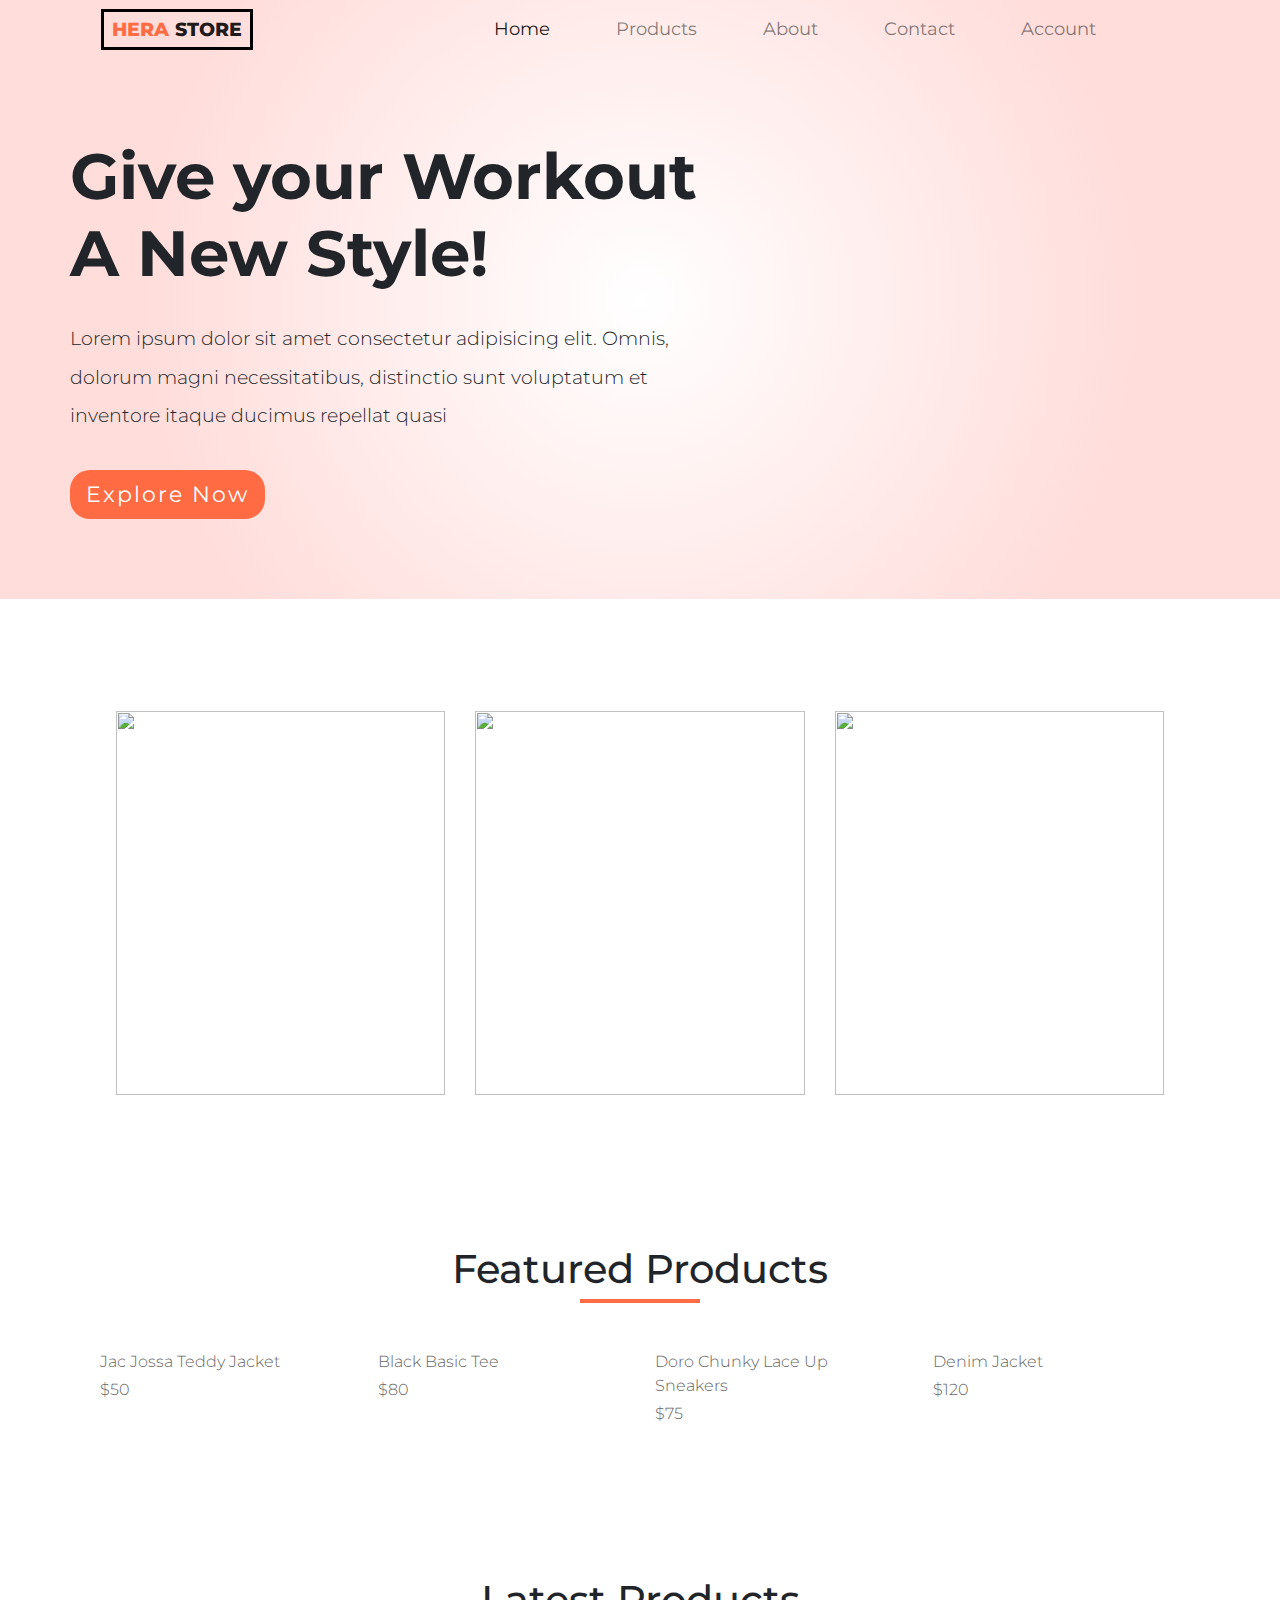
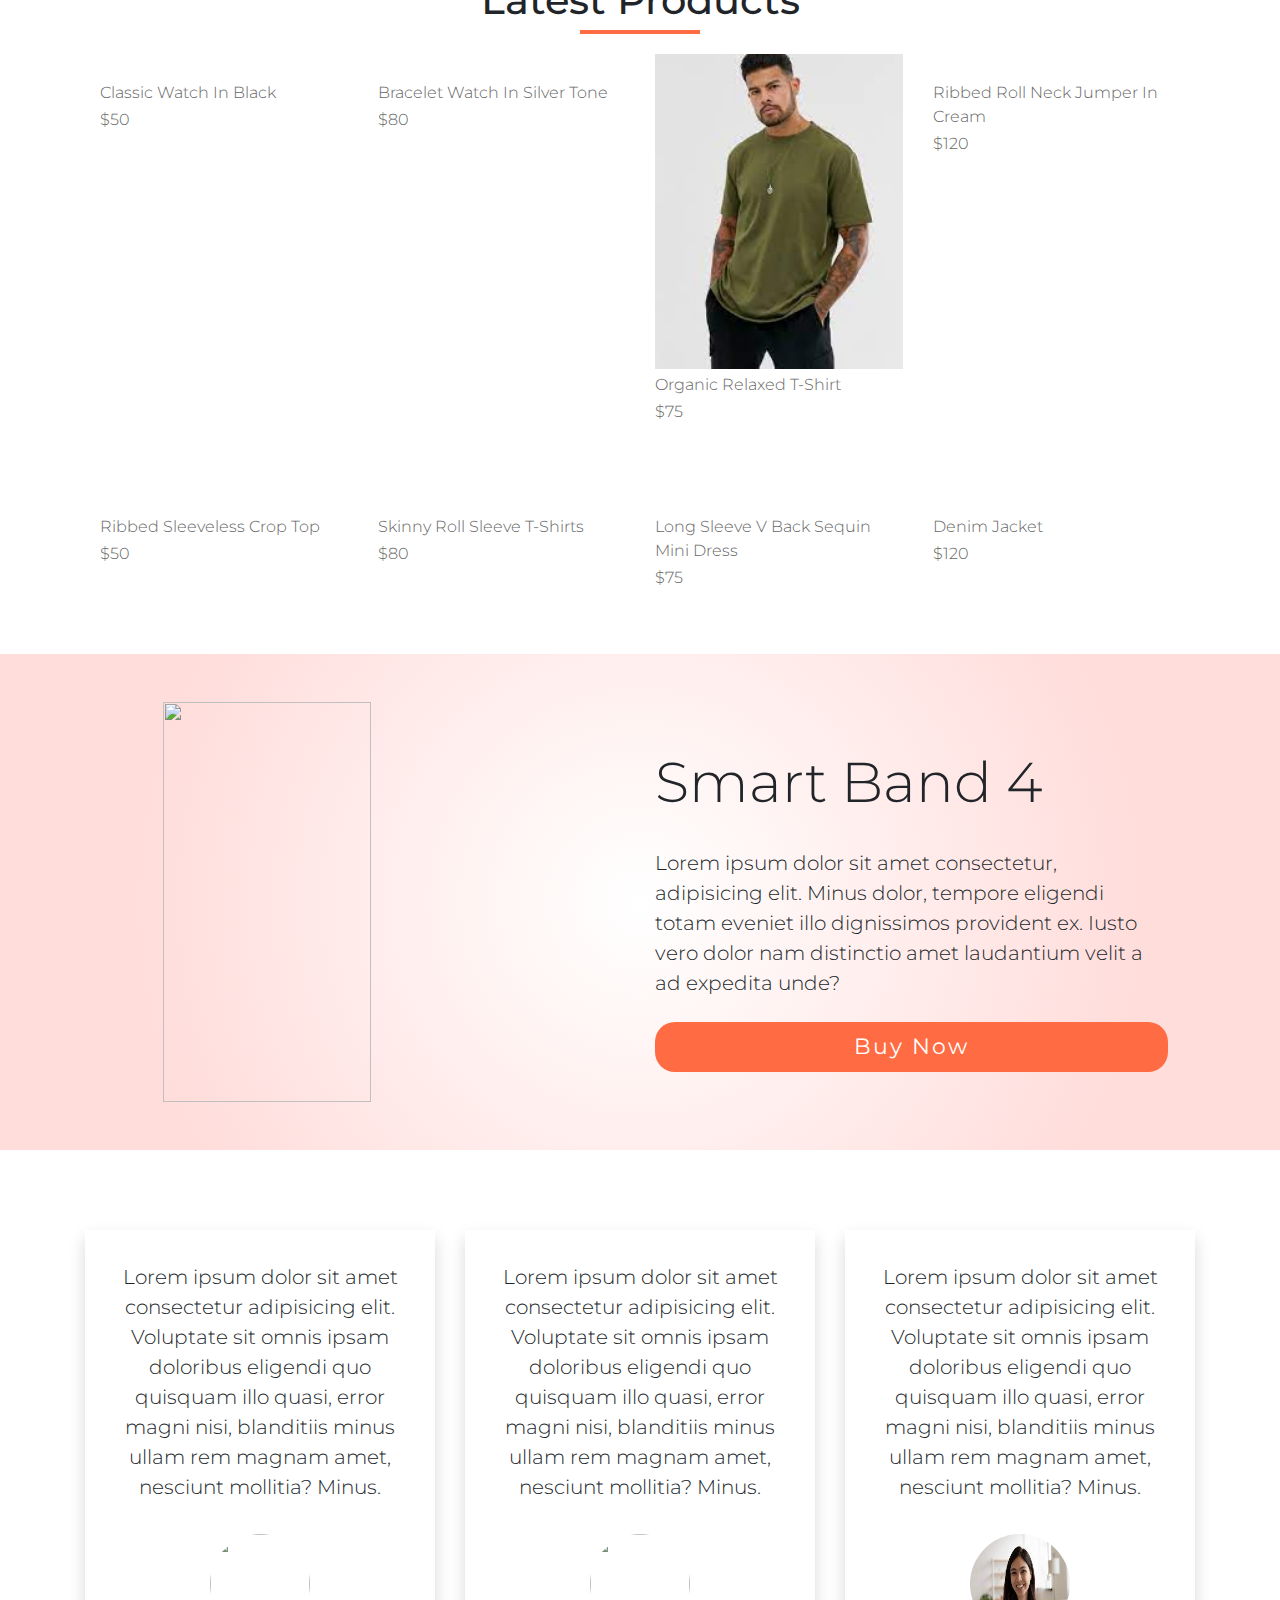
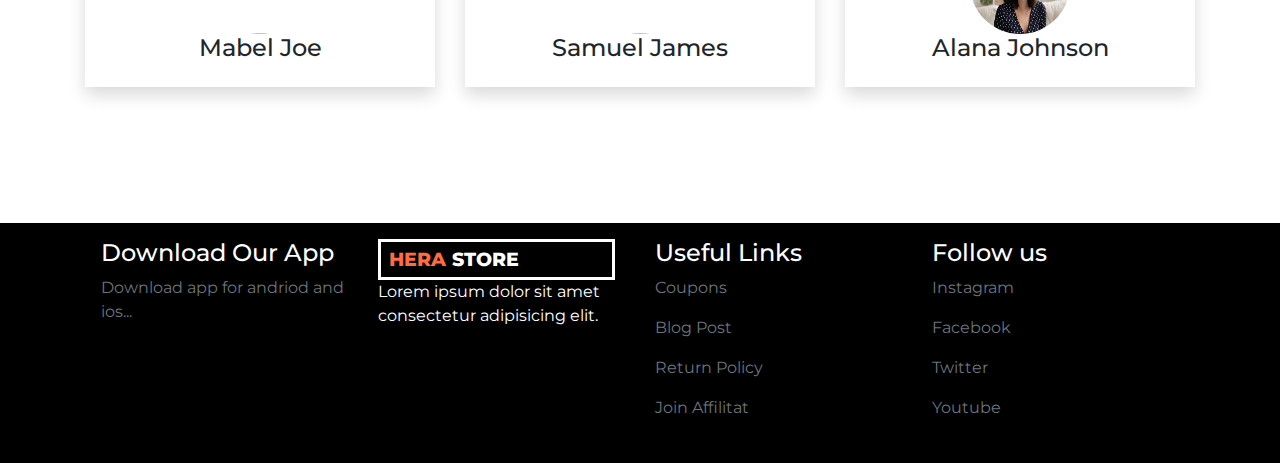
==== index.html @ 93c5ca5d "m" ====
<!DOCTYPE html>
<html lang="en">
<head>
    <meta charset="UTF-8">
    <meta http-equiv="X-UA-Compatible" content="IE=edge">
    <meta name="viewport" content="width=device-width, initial-scale=1.0">
    <link rel="preconnect" href="https://fonts.gstatic.com">
<link href="https://fonts.googleapis.com/css2?family=Montserrat&display=swap" rel="stylesheet">
    <link rel="stylesheet" href="https://stackpath.bootstrapcdn.com/bootstrap/4.3.1/css/bootstrap.min.css" integrity="sha384-ggOyR0iXCbMQv3Xipma34MD+dH/1fQ784/j6cY/iJTQUOhcWr7x9JvoRxT2MZw1T" crossorigin="anonymous">
    <link rel="stylesheet" href="https://cdnjs.cloudflare.com/ajax/libs/font-awesome/5.15.3/css/all.min.css" integrity="sha512-iBBXm8fW90+nuLcSKlbmrPcLa0OT92xO1BIsZ+ywDWZCvqsWgccV3gFoRBv0z+8dLJgyAHIhR35VZc2oM/gI1w==" crossorigin="anonymous" />
    <link rel="stylesheet" href="style.css">
    <title>All Products | Hera Store</title>
</head>
<body>

    <header>
<div class="container">


        <nav class="navbar navbar-expand-lg navbar-light navbar-transparent">
            <div class="logo navbar-brand"><span class=orange>hera </span> Store</div>
            <button class="navbar-toggler" type="button" data-toggle="collapse" data-target="#navbarSupportedContent" aria-controls="navbarSupportedContent" aria-expanded="false" aria-label="Toggle navigation">
              <span class="navbar-toggler-icon"></span>
            </button>
          
            <div class="collapse navbar-collapse" id="navbarSupportedContent">
              <ul class="navbar-nav ml-auto">
                <li class="nav-item active">
                  <a class="nav-link" href="#">Home <span class="sr-only">(current)</span></a>
                </li>
                <li class="nav-item">
                  <a class="nav-link" href="./products.html">Products</a>
                </li>
              
                <li class="nav-item">
                    <a class="nav-link" href="#">About</a>
                  </li>
              
                  <li class="nav-item">
                    <a class="nav-link" href="#">Contact</a>
                  </li>
              
                  <li class="nav-item">
                    <a class="nav-link" href="#">Account</a>
                  </li>
                   <li class="nav-item">
                    <i class="fas fa-shopping-bag"></i>
                  </li>
                
                
              </ul>
              
            </div>
          </nav>
    </div>
        <div class="container header-box">
            <div class="row">
        <div class="details-box col-md-7 col-xs-12">

            <h1>Give your Workout A New Style!</h1>
            <p class="lead">Lorem ipsum dolor sit amet consectetur adipisicing elit. Omnis, dolorum magni necessitatibus, distinctio sunt voluptatum et inventore itaque ducimus repellat quasi</p>

            <button>Explore Now <i class="fas fa-angle-double-right"></i>

            </button>
        </div>

        <div class="image col-md-5 d-none d-xl-block d-lg-block d-sm-block
        ">
            <img class="" src="https://www.pngjoy.com/pngl/365/6775181_men-fashion-model-mens-wear-model-png-transparent.png" alt="">
        </div>
        </div>
    </div>
    </header>

    <div class="container">

        <div class="row images-cat">

<div class="col-md-4">

<img src="https://images.unsplash.com/photo-1569581510805-5438bb401722?ixid=MXwxMjA3fDB8MHxwaG90by1wYWdlfHx8fGVufDB8fHw%3D&ixlib=rb-1.2.1&auto=format&fit=crop&w=2134&q=80" alt="" class="cat">
</div>
<div class="col-md-4">

    <img src="https://content.asos-media.com/-/media/images/articles/men/2020/08/28-fri/asos-chats-to-wes-nelson/asos_price_point_1_1985.jpg?h=1100&w=870&la=en-AU&hash=72006CD712BB6ECB63CFB1A1BF541C65" alt="" class="cat">

</div>
<div class="col-md-4 ">
    <img src="https://media1.popsugar-assets.com/files/thumbor/30jqTxTVgfNuiAfRg8LzqSFGuew/0x0:3000x3065/fit-in/728xorig/filters:format_auto-!!-:strip_icc-!!-/2020/01/15/908/n/1922564/fada1e6f5e1f7a8e0c5748.17240386_/i/cute-cheap-clothes-under-50.jpg" alt="" class="cat">


</div>
        </div>

        
    </div>



   
    
</div>

<div class="container">

    <h1 class="featured">Featured Products

    </h1>

    <div class="row displays">

        <div class="col-md-3 cards">

            <img src="https://images.asos-media.com/products/asos-design-teddy-coat-with-shawl-collar-in-cream/9441424-1-cream?$XXL$&wid=513&fit=constrain" alt="">
       
       
       <div class="title">Jac Jossa teddy jacket</div>

       <div class="rating"> <i class="fas fa-star"></i>
        <i class="fas fa-star"></i>

        <i class="fas fa-star"></i>

        <i class="fas fa-star"></i>

        <i class="far fa-star"></i>


       </div>

       <div class="price">$50</div>
        </div>
  
        <div class="col-md-3 cards">

            <img src="https://img.shopstyle-cdn.com/sim/99/2d/992d7d6f6df0977a7f5f96370fac02b2_xlarge/asos-white-loose-fit-heavyweight-t-shirt-in-black.jpg" alt="">
       
       
       <div class="title">Black Basic Tee</div>
    
       <div class="rating"> 

        <i class="fas fa-star"></i>
        <i class="fas fa-star"></i>

        <i class="fas fa-star"></i>

        <i class="fas fa-star"></i>
        <i class="fas fa-star-half-alt"></i>


       </div>
    
       <div class="price">$80</div>
        </div>
    
   
    
    
    <div class="col-md-3 cards">
    
        <img src="https://images.asos-media.com/products/asos-design-doro-chunky-lace-up-sneakers-in-white/12179417-1-white?$XXL$&wid=513&fit=constrain" alt="">
    
    
    <div class="title">Doro chunky lace up sneakers</div>
    
    <div class="rating"> 

        <i class="fas fa-star"></i>
        <i class="fas fa-star"></i>

        <i class="fas fa-star"></i>

        <i class="fas fa-star"></i>
        <i class="fas fa-star-half-alt"></i>


       </div>
    <div class="price">$75</div>
    </div>
    

    <div class="col-md-3 cards">
    
        <img src="https://content.asos-media.com/-/media/images/articles/men/2018/07/02-mon/sj-2.jpg?h=1110&w=870&la=en-AU&hash=8B2A4847E596D09616D1747DF3CEF4C2" alt="">
    
    
    <div class="title">Denim jacket
    </div>
    
    <div class="rating"> 

        <i class="fas fa-star"></i>
        <i class="fas fa-star"></i>

        <i class="fas fa-star"></i>

        <i class="fas fa-star"></i>
        <i class="far fa-star"></i>




       </div>
    
    <div class="price">$120</div>
    </div>
    
    
    
    </div>
    
    </div>

    
</div>

</div>
    
</div>

<div class="container">

    <h1 class="featured">Latest Products

    </h1>


    <div class="row displays">


        <div class="col-md-3 cards">

            <img src="https://images.asos-media.com/products/asos-design-classic-watch-with-patent-strap-in-black/10252728-1-black?$XXL$&wid=513&fit=constrain" alt="">
       
       
       <div class="title">Classic Watch in Black</div>

       <div class="rating"> <i class="fas fa-star"></i>
        <i class="fas fa-star"></i>

        <i class="fas fa-star"></i>

        <i class="fas fa-star"></i>

        <i class="far fa-star"></i>


       </div>

       <div class="price">$50</div>
        </div>
  
        <div class="col-md-3 cards">

            <img src="https://images.asos-media.com/products/asos-design-bracelet-watch-in-silver-tone/13163769-1-silver?$XXL$&wid=513&fit=constrain" alt="">
       
       
       <div class="title">Bracelet watch in silver tone</div>
    
       <div class="rating"> 

        <i class="fas fa-star"></i>
        <i class="fas fa-star"></i>

        <i class="fas fa-star"></i>

        <i class="fas fa-star"></i>
        <i class="fas fa-star-half-alt"></i>


       </div>
    
       <div class="price">$80</div>
        </div>
    
   
    
    
    <div class="col-md-3 cards">
    
        <img src="[data-uri]" alt="">
    
    
    <div class="title">Organic relaxed T-shirt</div>
    
    <div class="rating"> 

        <i class="fas fa-star"></i>
        <i class="fas fa-star"></i>

        <i class="fas fa-star"></i>

        <i class="fas fa-star"></i>
        <i class="fas fa-star-half-alt"></i>


       </div>
    <div class="price">$75</div>
    </div>
    

    <div class="col-md-3 cards">
    
        <img src="https://images.asos-media.com/products/asos-design-ribbed-roll-neck-jumper-in-cream/14732832-1-cream?$n_480w$&wid=476&fit=constrain" alt="">
    
    
    <div class="title"> Ribbed Roll neck jumper in cream
    </div>
    
    <div class="rating"> 

        <i class="fas fa-star"></i>
        <i class="fas fa-star"></i>

        <i class="fas fa-star"></i>

        <i class="fas fa-star"></i>
        <i class="far fa-star"></i>




       </div>
    
    <div class="price">$120</div>
    </div>
    


        <div class="col-md-3 cards">

            <img src="https://kingconcepts.co/wp-content/uploads/2018/08/product16.jpg" alt="">
       
       
       <div class="title"> ribbed sleeveless crop top</div>

       <div class="rating"> <i class="fas fa-star"></i>
        <i class="fas fa-star"></i>

        <i class="fas fa-star"></i>

        <i class="fas fa-star"></i>

        <i class="far fa-star"></i>


       </div>

       <div class="price">$50</div>
        </div>
  
        <div class="col-md-3 cards">

            <img src="https://i.pinimg.com/originals/c7/04/1a/c7041a84f16bd63eb7fb8a22685b7a4c.jpg" alt="">
       
       
       <div class="title">skinny roll sleeve t-shirts</div>
    
       <div class="rating"> 

        <i class="fas fa-star"></i>
        <i class="fas fa-star"></i>

        <i class="fas fa-star"></i>

        <i class="fas fa-star"></i>
        <i class="fas fa-star-half-alt"></i>


       </div>
    
       <div class="price">$80</div>
        </div>
    
   
    
    
    <div class="col-md-3 cards">
    
        <img src="https://images.asos-media.com/products/asos-design-long-sleeve-v-back-sequin-mini-dress-in-rose-gold/21524108-1-rosegold?$n_480w$&wid=476&fit=constrain" alt="">
    
    
    <div class="title">long sleeve v back sequin mini dress</div>
    
    <div class="rating"> 

        <i class="fas fa-star"></i>
        <i class="fas fa-star"></i>

        <i class="fas fa-star"></i>

        <i class="fas fa-star"></i>
        <i class="fas fa-star-half-alt"></i>


       </div>
    <div class="price">$75</div>
    </div>
    

    <div class="col-md-3 cards">
    
        <img src="https://content.asos-media.com/-/media/images/articles/men/2018/07/02-mon/sj-2.jpg?h=1110&w=870&la=en-AU&hash=8B2A4847E596D09616D1747DF3CEF4C2" alt="">
    
    
    <div class="title">Denim jacket
    </div>
    
    <div class="rating"> 

        <i class="fas fa-star"></i>
        <i class="fas fa-star"></i>

        <i class="fas fa-star"></i>

        <i class="fas fa-star"></i>
        <i class="far fa-star"></i>




       </div>
    
    <div class="price">$120</div>
    </div>
    
    
    
    </div>
    
    </div>

    
</div>

</div>

<div class="container-fluid">

    <div class="row section">

      <div class="col-md-6 left">

        <img src="https://www.truphone.com/globalassets/tremblant/apple-watch/watch.png" alt="">
      </div>
      <div class="col-md-6  mt-3 right">
<h1 class="display-4">Smart Band 4</h1>
<p class="lead my-4">Lorem ipsum dolor sit amet consectetur, adipisicing elit. Minus dolor, tempore eligendi totam eveniet illo dignissimos provident ex. Iusto vero dolor nam distinctio amet laudantium velit a ad expedita unde?</p>
      
<button>Buy Now</button>

</div>
    </div>
</div>

<div class="container thang">
    <div class="row rate-section">

        <div class="col-md-4">

<div class="ratings shadow p-3">
    <i class="fas fa-quote-left my-2"></i>

    <p class="lead">Lorem ipsum dolor sit amet consectetur adipisicing elit. Voluptate sit omnis ipsam doloribus eligendi quo quisquam illo quasi, error magni nisi, blanditiis minus ullam rem magnam amet, nesciunt mollitia? Minus.</p>

    <div class="rating my-2">
    <i class="fas fa-star"></i>
        <i class="fas fa-star"></i>

        <i class="fas fa-star"></i>

        <i class="fas fa-star"></i>
        <i class="fas fa-star-half-alt"></i>

    </div>


    <img  height="100px"  width="100px"class="rounded-circle" src="https://images.unsplash.com/photo-1494790108377-be9c29b29330?ixlib=rb-1.2.1&ixid=MXwxMjA3fDB8MHxwaG90by1wYWdlfHx8fGVufDB8fHw%3D&auto=format&fit=crop&w=668&q=80" alt="">


    <h4>Mabel Joe</h4>

</div>

</div>
<div class="col-md-4">

    
<div class="ratings shadow p-3">
    <i class="fas fa-quote-left my-2"></i>

    <p class="lead">Lorem ipsum dolor sit amet consectetur adipisicing elit. Voluptate sit omnis ipsam doloribus eligendi quo quisquam illo quasi, error magni nisi, blanditiis minus ullam rem magnam amet, nesciunt mollitia? Minus.</p>

    <div class="rating my-2">
    <i class="fas fa-star"></i>
        <i class="fas fa-star"></i>

        <i class="fas fa-star"></i>

        <i class="fas fa-star"></i>
        <i class="fas fa-star-half-alt"></i>

    </div>


    <img  height="100px"  width="100px"class="rounded-circle" src="https://encrypted-tbn0.gstatic.com/images?q=tbn:ANd9GcQlP4HLuTjGwgPOJO2j85GEOgq__zHHJttpwA&usqp=CAU" alt="">


    <h4>Samuel James</h4>

</div>
</div>



<div class="col-md-4">

    <div class="ratings shadow p-3">
        <i class="fas fa-quote-left my-2"></i>
    
        <p class="lead">Lorem ipsum dolor sit amet consectetur adipisicing elit. Voluptate sit omnis ipsam doloribus eligendi quo quisquam illo quasi, error magni nisi, blanditiis minus ullam rem magnam amet, nesciunt mollitia? Minus.</p>
    
        <div class="rating my-2">
        <i class="fas fa-star"></i>
            <i class="fas fa-star"></i>
    
            <i class="fas fa-star"></i>
    
            <i class="fas fa-star"></i>
            <i class="fas fa-star-half-alt"></i>
    
        </div>
    
    
        <img  height="100px"  width="100px"class="rounded-circle" src="[data-uri]" alt="">
    
    
        <h4>Alana Johnson</h4>
    
    </div>
    
</div>






        </div>
      
    </div>

    
</div>

<br>
<footer>


    <div class="container">

        <div class="row p-3">

            <div class="col-md-3">


                <h4>Download Our App</h4>

                <p class="text-muted"> Download app for andriod and ios...</p>
            </div>



            <div class="col-md-3">          <div class="white-border logo navbar-brand"><span class=orange>hera </span> Store</div>             <p>Lorem ipsum dolor sit amet consectetur adipisicing elit. </p>
        </div>
            <div class="col-md-3"><h4>Useful Links</h4>
                <p class="text-muted">Coupons</p>
                <p class="text-muted">Blog Post</p>
                <p class="text-muted">Return Policy</p>
                <p class="text-muted">Join Affilitat</p>
            </div>
         
            <div class="col-md-3">
<h4>Follow us</h4>

<p class="text-muted">Instagram</p>
<p class="text-muted">Facebook</p>
<p class="text-muted">Twitter</p>
<p class="text-muted">Youtube</p>
            </div>
        </div>
    </div>

</footer>



    <script src="https://code.jquery.com/jquery-3.3.1.slim.min.js" integrity="sha384-q8i/X+965DzO0rT7abK41JStQIAqVgRVzpbzo5smXKp4YfRvH+8abtTE1Pi6jizo" crossorigin="anonymous"></script>
<script src="https://cdnjs.cloudflare.com/ajax/libs/popper.js/1.14.7/umd/popper.min.js" integrity="sha384-UO2eT0CpHqdSJQ6hJty5KVphtPhzWj9WO1clHTMGa3JDZwrnQq4sF86dIHNDz0W1" crossorigin="anonymous"></script>
<script src="https://stackpath.bootstrapcdn.com/bootstrap/4.3.1/js/bootstrap.min.js" integrity="sha384-JjSmVgyd0p3pXB1rRibZUAYoIIy6OrQ6VrjIEaFf/nJGzIxFDsf4x0xIM+B07jRM" crossorigin="anonymous"></script>
    <script src="app.js"></script>
</body>
</html>
---- style.css ----
* {
  padding: 0;
  margin: 0;
  box-sizing: border-box;
  font-family: "Montserrat", sans-serif;
}

body {
  font-family: "Montserrat", sans-serif;
}

header {
  height: 50%;
  width: 100%;
  background-position: left;
  background-size: cover;
  background: radial-gradient(circle, #ffffff, #ffdddb 500px);
}

.section {
  background: radial-gradient(circle, #ffffff, #ffdddb 500px);
}
nav {
  display: flex;
  justify-content: space-between;
}

ul li {
  display: flex;
  list-style: none;
  padding-left: 25px;
  padding-right: 25px;
}

ul {
  display: flex;
}
.header-box {
  display: flex;
  width: 100%;
}

.navbar i {
  font-size: 1.5em;
  display: flex;
  align-items: center;
}

.image {
  width: 100%;
}

.image img {
  width: 100%;
  height: auto;

  display: flex;
  align-items: center;
}

.details-box {
  align-self: center;
}

.details-box h1 {
  font-size: 4em;
  font-weight: 700;
}

.details-box p {
  font-size: 1.2em;
  line-height: 2em;
  padding: 1em 0;
}

button {
  background-color: #ff6b42;
  border-radius: 20px;
  color: white;
  outline: none;
  border: none;
  font-size: 1.4rem;
  letter-spacing: 2px;
  padding: 0.5rem 1rem;
  text-decoration: none;
  transition: 0.2s;
  list-style: none;
}

button:hover {
  opacity: 0.7;
  outline: none;
}

.header-box {
  padding: 5rem 0;
}

nav {
  padding: 1rem 0;
  display: flex;
  align-items: center;
  font-size: 1.1rem;
}

.logo {
  display: flex;
  align-items: center;
  padding: 0.2rem 0.5rem;
  border: 3px solid black;
  font-weight: 800;
  font-size: 1.2rem;
  text-transform: uppercase;
}

.orange {
  color: #ff6b42;
  padding-right: 6px;
}

.cat {
  width: 100%;
  height: 24rem;
  margin-bottom: 2rem;
}

.images-cat {
  padding: 2em 1em;
  margin: 5rem 0rem;
  display: flex;

  align-items: center;
  justify-content: space-evenly;
}

.featured {
  text-align: center;
  line-height: 1.5em;
  margin: 20px;

  font-size: 800;
  margin: 5rem 0rem;
  padding-bottom: 10px !important;
  margin-bottom: 10px !important;
}

.featured:after {
  content: " ";
  width: 120px;
  margin-top: 10px;
  display: block;
  border: 2px solid #ff6b42;
  margin: 0 auto;
}

.feat-content {
  height: 100vh;
}
@media only screen and (max-width: 375px) {
  .image {
    display: none;
  }
  header {
    width: 100%;

    justify-content: center;
    align-items: center;
    flex-direction: column;
  }
  ul {
    display: none;
  }
}

.navbar-brand {
  margin-right: 10px;
}

.displays {
  margin: 0 auto;
  color: #666666;
  font-weight: 300;
}

.displays img {
  width: 100%;
  height: auto;
}

.rating i {
  color: #ff6b42;
  margin: 0.2rem 0rem;
}

.title {
  text-transform: capitalize;
  margin: 0.2rem 0rem;
}

.cards {
  transition: 0.3s ease-in-out all;
  margin-bottom: 4em;
}
.cards:hover {
  transform: translateY(-11px);
}

.cat {
  transition: 0.3s ease-in-out all;
}
.cat:hover {
  transform: translateY(-11px);
}

.right {
  display: flex;
  justify-content: center;
  flex-direction: column;
  padding-right: 5rem;
}

.section {
  padding: 3rem 2rem;
}

.left {
  display: flex;
  justify-content: center;
}

.left img {
  height: 25rem;
  width: 60%;
}
.thang {
  padding-top: 5em;
  padding-bottom: 5em;
}

.rate-section {
  display: flex;

  justify-content: center;
  align-items: center;
}
.ratings {
  display: flex;
  flex-direction: column;
  justify-content: center;
  align-items: center;
  text-align: center;
  margin-bottom: 2rem;

  width: 100%;
  padding: 1em 1em;
}

.fa-quote-left {
  color: #ff6b42;
  font-size: 2.2rem;
}

.ratings i {
  color: #ff6b42;
}

footer {
  color: white;
  height: 15rem;
  background-color: black;
}

.row-2 {
  display: flex;
  justify-content: space-between;
  margin: 100px auto 50px;
}

select {
  border: 1px solid #ff523b;
  padding: 5px;
}

.product-details {
  font-weight: bold;
  color: #000;
}

.drop {
  display: block;
  padding: 10px;
  margin-top: 20px;
  margin-bottom: 20px;
}
.input {
  width: 50px;
  height: 40px;
  padding-left: 10px;
  font-size: 20px;
  margin-right: 10px;
  border: 1px solid #ff523b !important;
}

.input:focus {
  outline: none;
}

.prices {
  margin: 20px 0;
  font-size: 32px;
  font-weight: bold;
}
.text-black {
  color: #000 !important;
  font-weight: 700 !important;
}

select:focus {
  outline: none;
}

.page-btn {
  margin: 0 auto 80px;
}

.page-btn span {
  display: inline-block;
  border: 1px solid #ff523b;
  margin-left: 10px;
  line-height: 40px;
  cursor: pointer;
  height: 40px;
  width: 40px;
  text-align: center;
}

.page-btn span:hover {
  background-color: #ff523b;
  color: #fff;
}

.ident {
  color: #ff523b;
}

.space-around {
  display: flex;
  justify-content: space-between;
  margin-bottom: 20px;
}

.space-around h2 {
  color: #000 !important;
  font-weight: 700 !important;
}

.cart-page {
  margin: 80px auto;
}

table {
  width: 100%;
  border-collapse: collapse;
}

.cart-info {
  display: flex;
  flex-wrap: wrap;
}

th {
  text-align: left;
  padding: 5px;
  color: #ffff;
  background: #ff523b;
  font-weight: normal;
}

td {
  padding: 10px 5px;
}

td input {
  width: 40px;
  padding: 5px;

  height: 40px;
}

td a {
  color: #ff523b;
}

td img {
  width: 80px;
  height: 80px;
  margin-right: 10px;
}

.total-price {
  display: flex;
  justify-content: flex-end;
}

.total-price table {
  border-top: 3px solid #ff523b;
  width: 100%;
  max-width: 520px;
}

td:last-child {
  text-align: right;
}

th:last-child {
  text-align: right;
}


.white-border{
  border: 3px solid white;
}
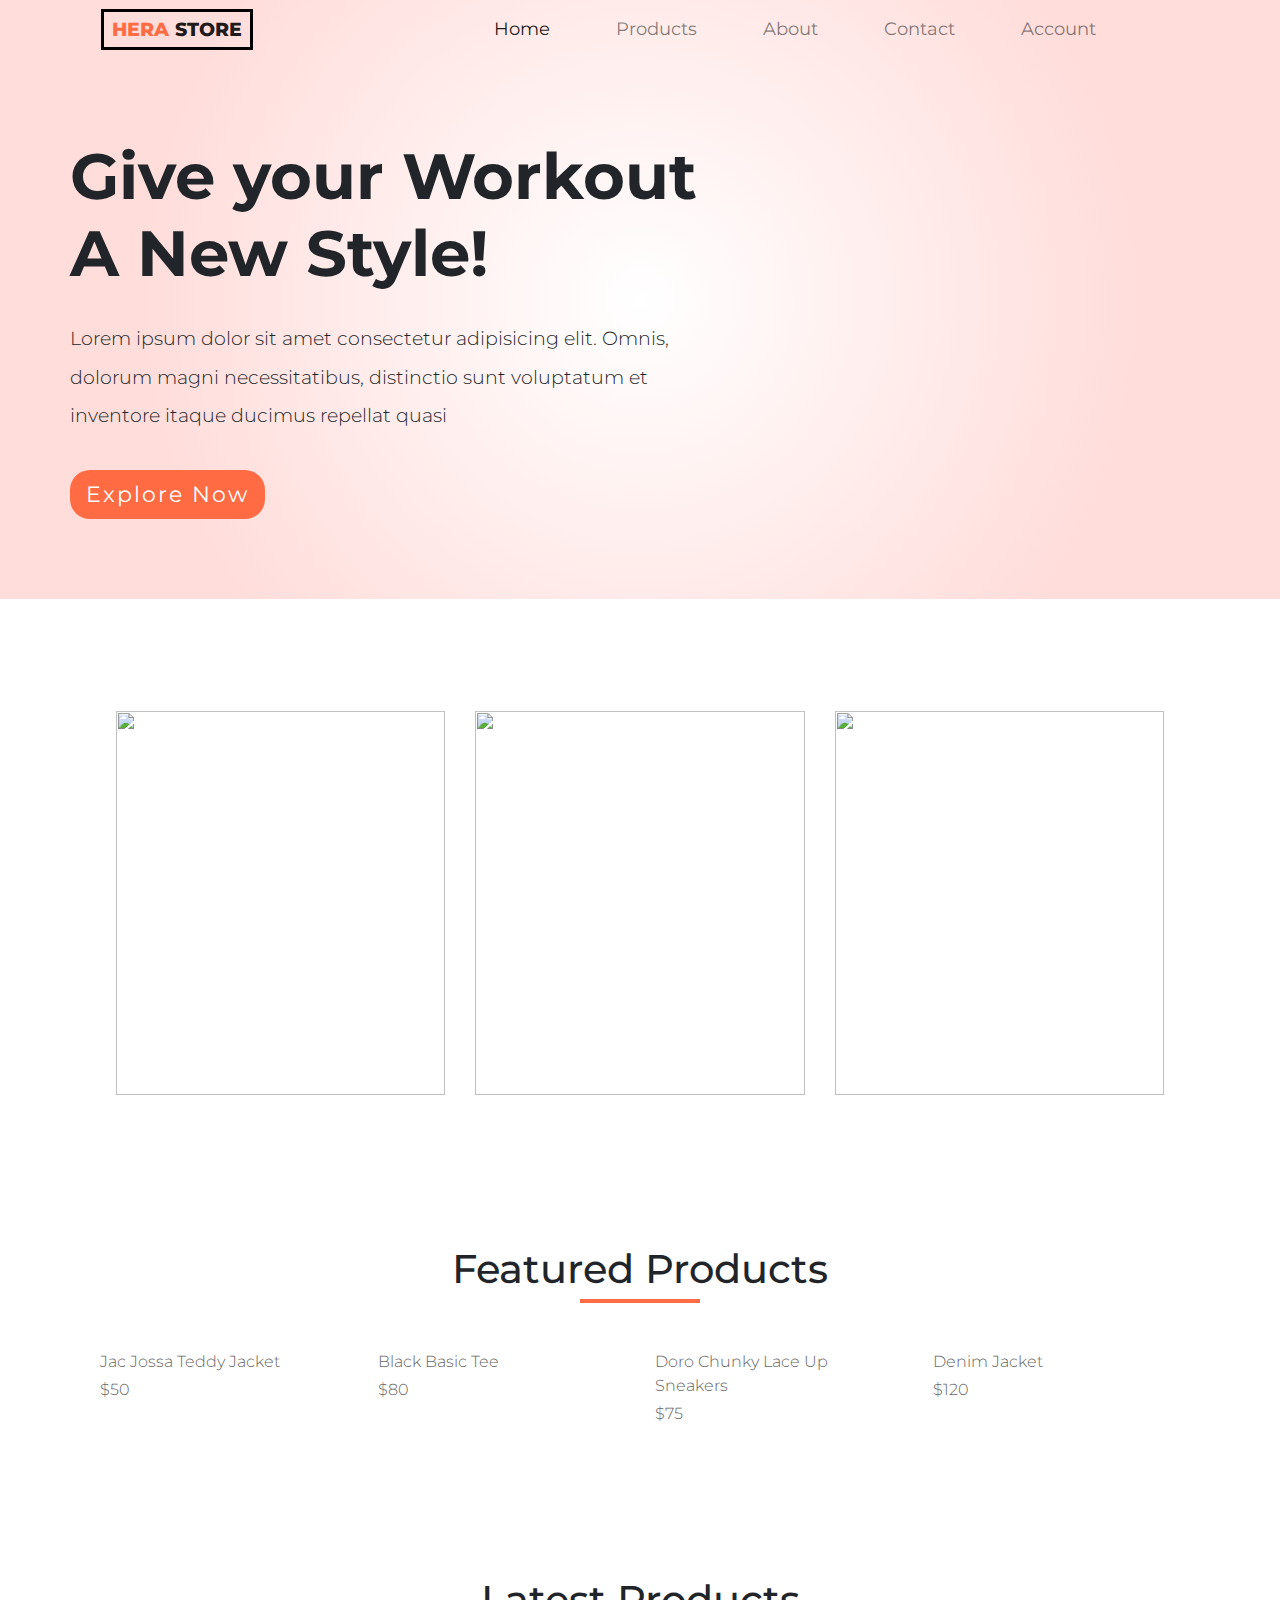
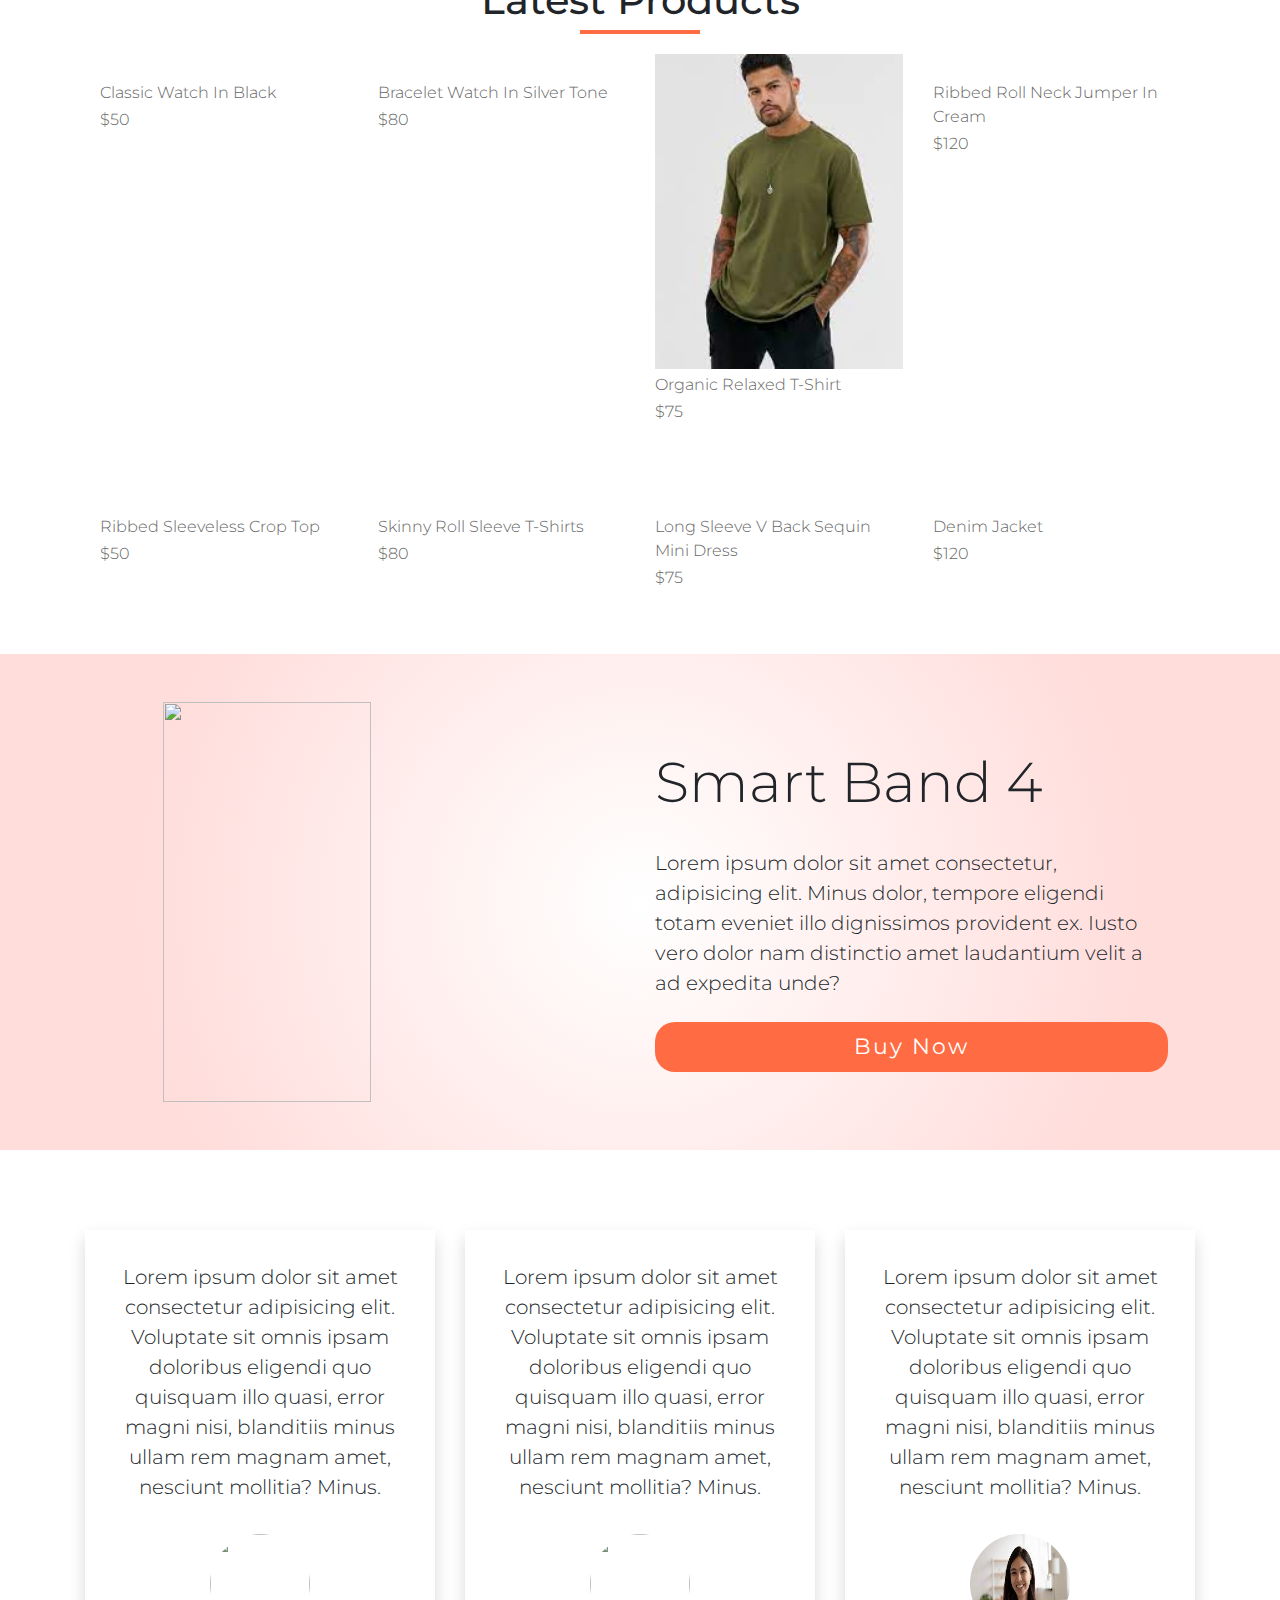
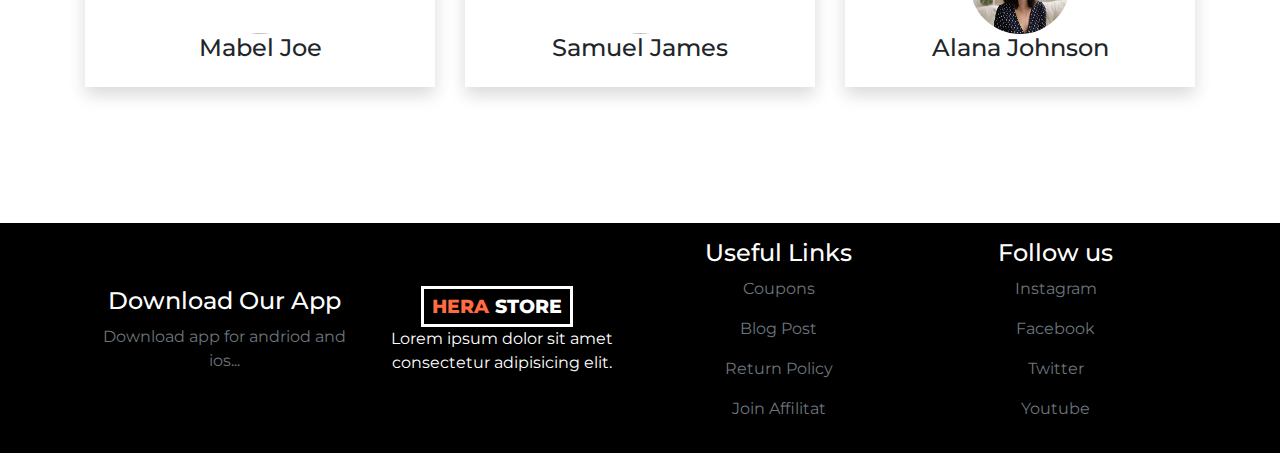
==== commit 201c8ca4: "," ====
--- a/index.html
+++ b/index.html
@@ -563,7 +563,7 @@
 
         <div class="row p-3">
 
-            <div class="col-md-3">
+            <div class="col-md-3 footer-section">
 
 
                 <h4>Download Our App</h4>
@@ -573,16 +573,16 @@
 
 
 
-            <div class="col-md-3">          <div class="white-border logo navbar-brand"><span class=orange>hera </span> Store</div>             <p>Lorem ipsum dolor sit amet consectetur adipisicing elit. </p>
-        </div>
-            <div class="col-md-3"><h4>Useful Links</h4>
+            <div class="col-md-3 footer-section">          <div class="white-border logo navbar-brand"><span class=orange>hera </span> Store</div>             <p>Lorem ipsum dolor sit amet consectetur adipisicing elit. </p>
+        </div>
+            <div class="col-md-3 footer-section"><h4>Useful Links</h4>
                 <p class="text-muted">Coupons</p>
                 <p class="text-muted">Blog Post</p>
                 <p class="text-muted">Return Policy</p>
                 <p class="text-muted">Join Affilitat</p>
             </div>
          
-            <div class="col-md-3">
+            <div class="col-md-3 footer-section">
 <h4>Follow us</h4>
 
 <p class="text-muted">Instagram</p>
--- a/style.css
+++ b/style.css
@@ -266,7 +266,7 @@
 
 footer {
   color: white;
-  height: 15rem;
+
   background-color: black;
 }
 
@@ -419,4 +419,15 @@
 
 .white-border{
   border: 3px solid white;
+}
+
+.footer-section h4{
+  margin-bottom: .6rem;
+}
+.footer-section{
+  displaY:flex;
+  flex-direction: column;
+  justify-content: center;
+  text-align: center;
+  align-items: center;
 }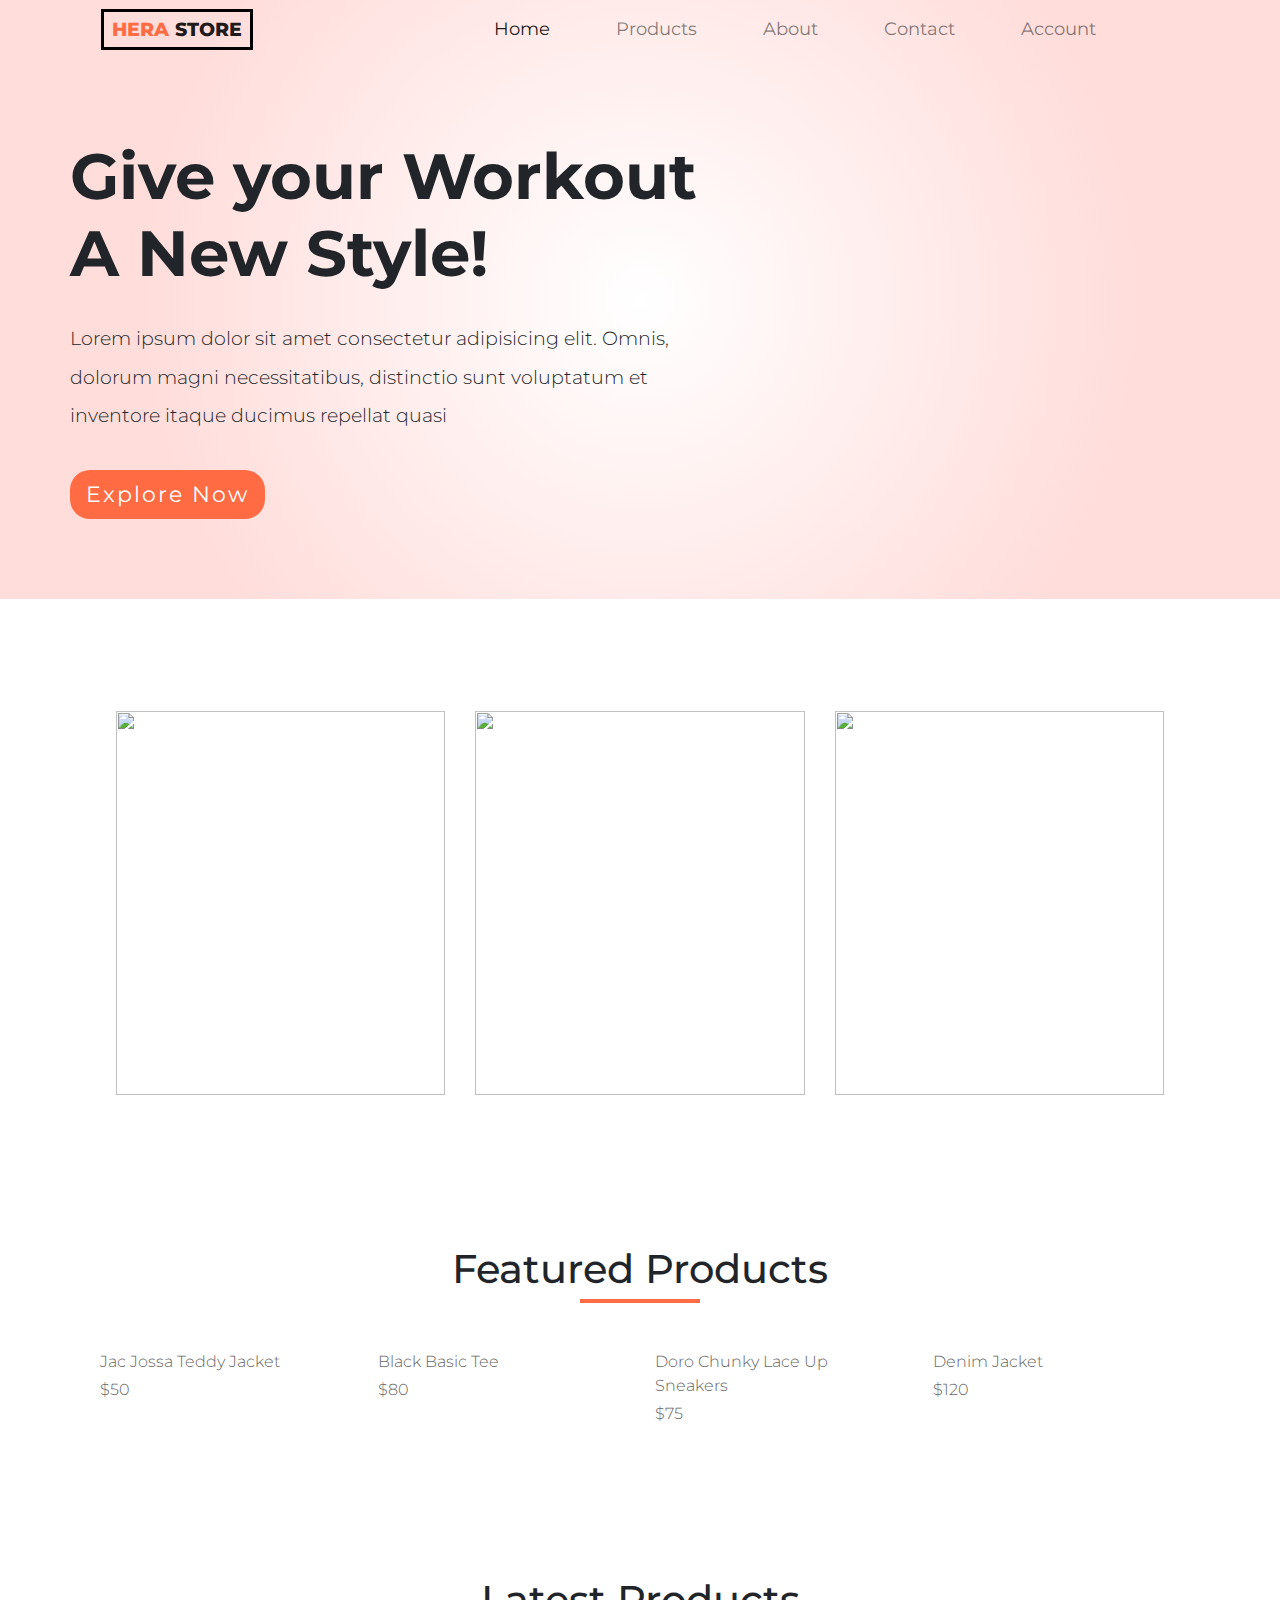
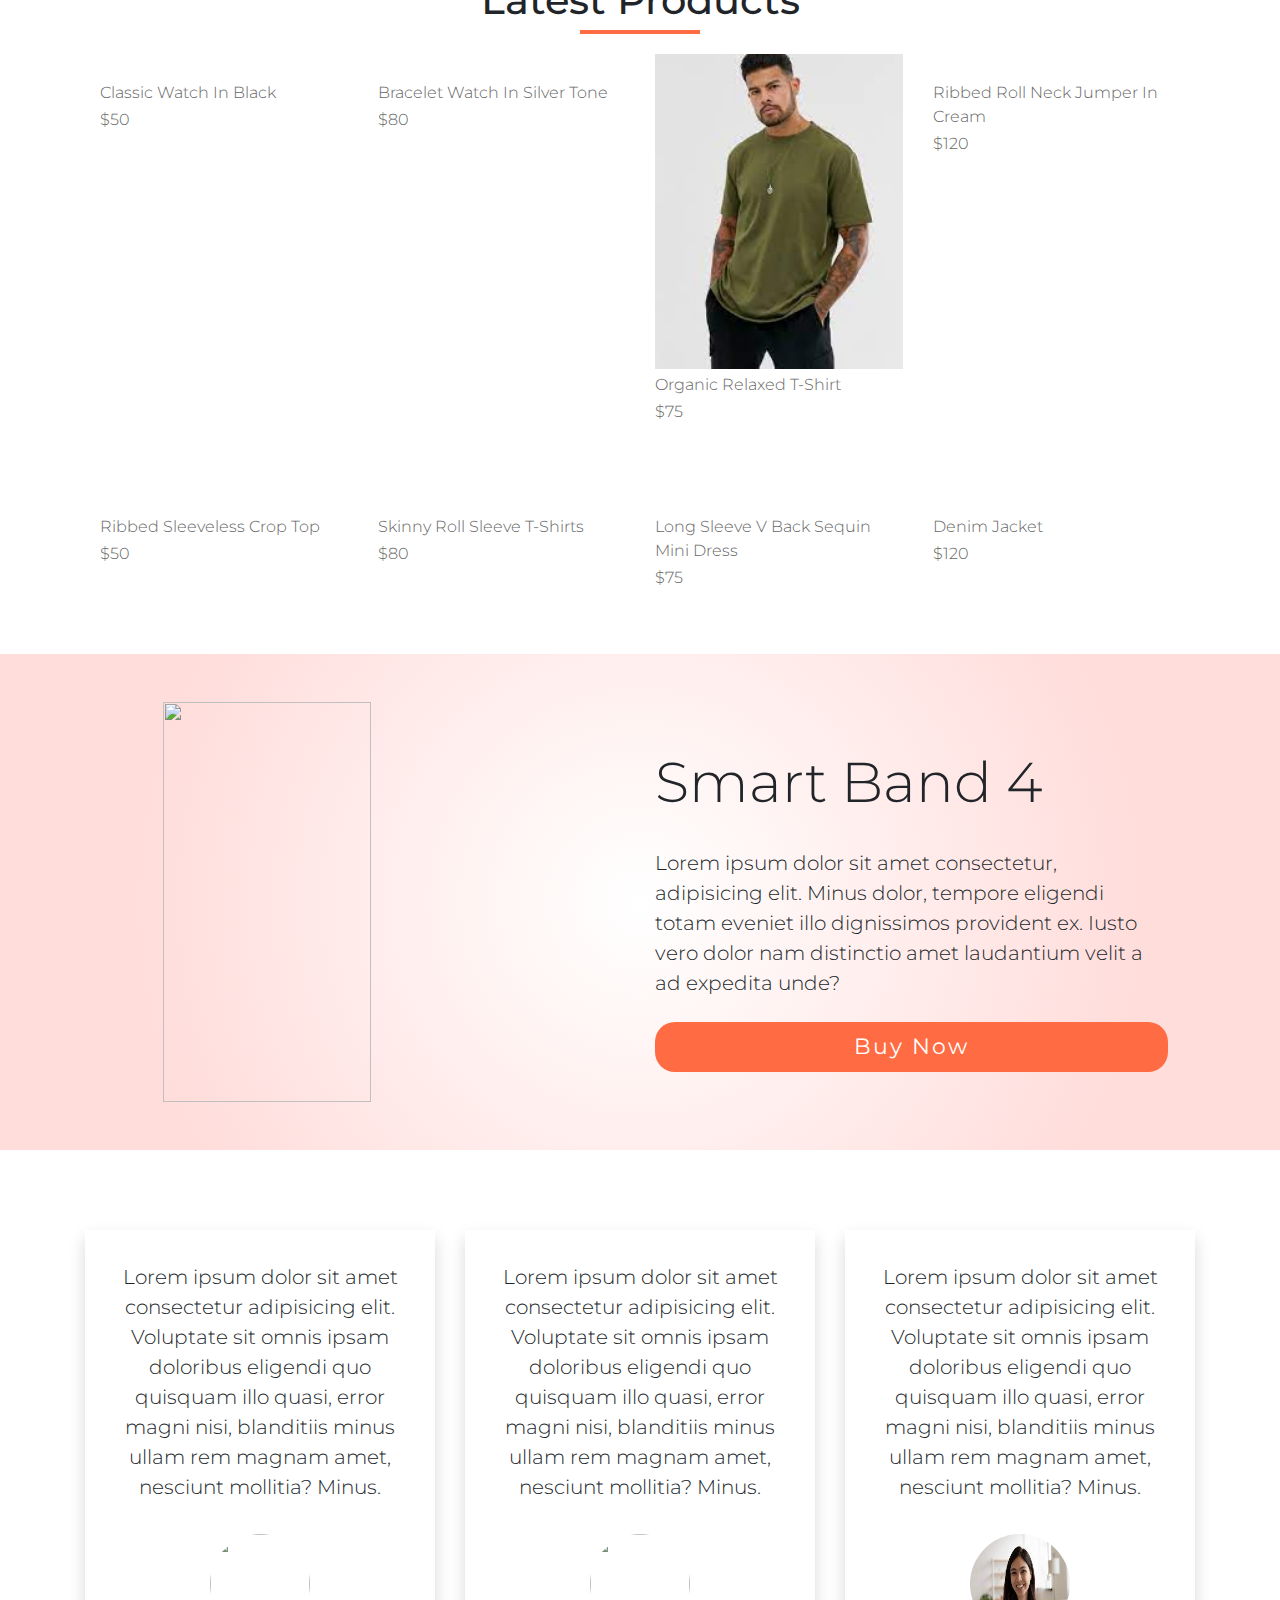
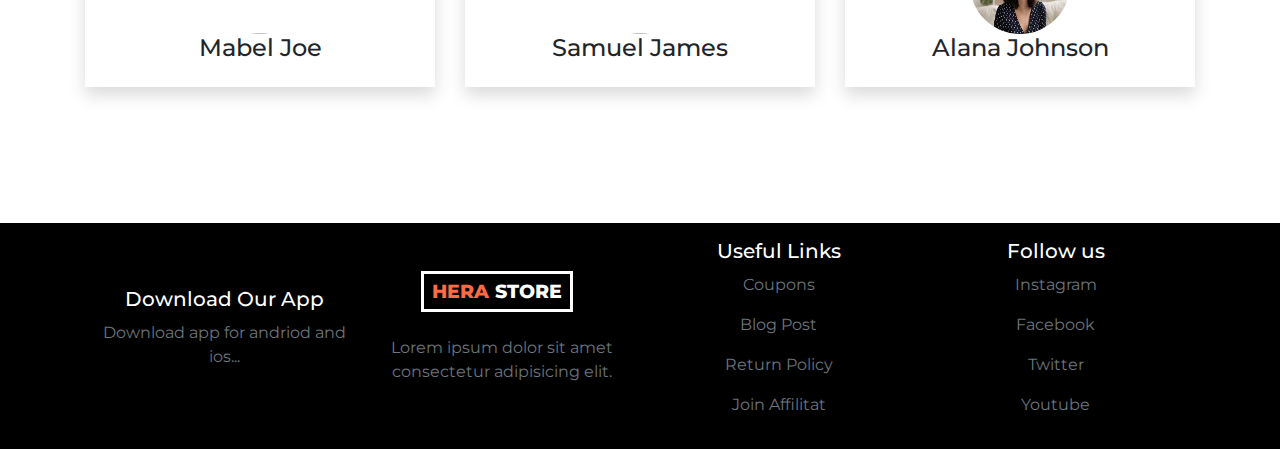
==== commit 2af54fc5: "m" ====
--- a/index.html
+++ b/index.html
@@ -566,16 +566,16 @@
             <div class="col-md-3 footer-section">
 
 
-                <h4>Download Our App</h4>
+                <h5>Download Our App</h5>
 
                 <p class="text-muted"> Download app for andriod and ios...</p>
             </div>
 
 
 
-            <div class="col-md-3 footer-section">          <div class="white-border logo navbar-brand"><span class=orange>hera </span> Store</div>             <p>Lorem ipsum dolor sit amet consectetur adipisicing elit. </p>
-        </div>
-            <div class="col-md-3 footer-section"><h4>Useful Links</h4>
+            <div class="col-md-3 footer-section">          <div class="mb-4 white-border logo navbar-brand"><span class=orange>hera </span> Store</div>             <p class="text-muted">Lorem ipsum dolor sit amet consectetur adipisicing elit. </p>
+        </div>
+            <div class="col-md-3 footer-section"><h5>Useful Links</h5>
                 <p class="text-muted">Coupons</p>
                 <p class="text-muted">Blog Post</p>
                 <p class="text-muted">Return Policy</p>
@@ -583,7 +583,7 @@
             </div>
          
             <div class="col-md-3 footer-section">
-<h4>Follow us</h4>
+<h5>Follow us</h5>
 
 <p class="text-muted">Instagram</p>
 <p class="text-muted">Facebook</p>
--- a/style.css
+++ b/style.css
@@ -421,7 +421,7 @@
   border: 3px solid white;
 }
 
-.footer-section h4{
+.footer-section h5{
   margin-bottom: .6rem;
 }
 .footer-section{
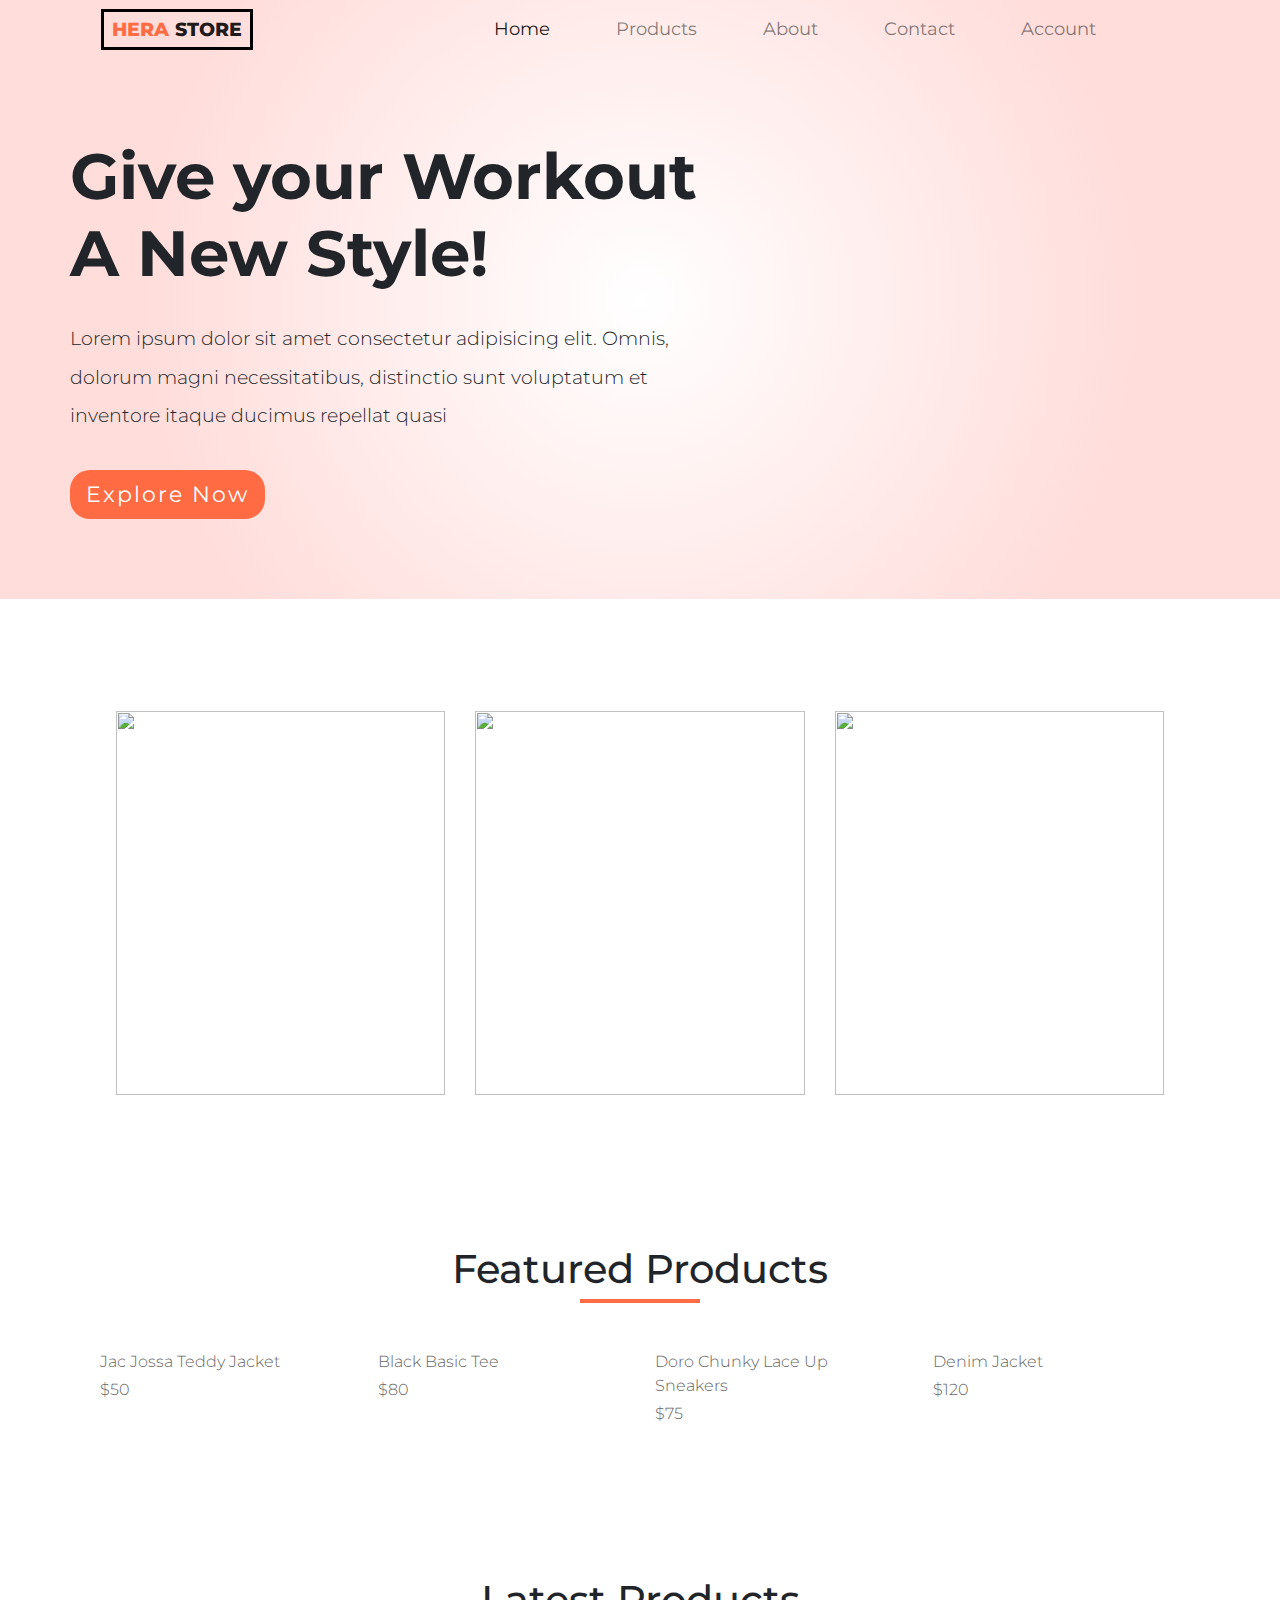
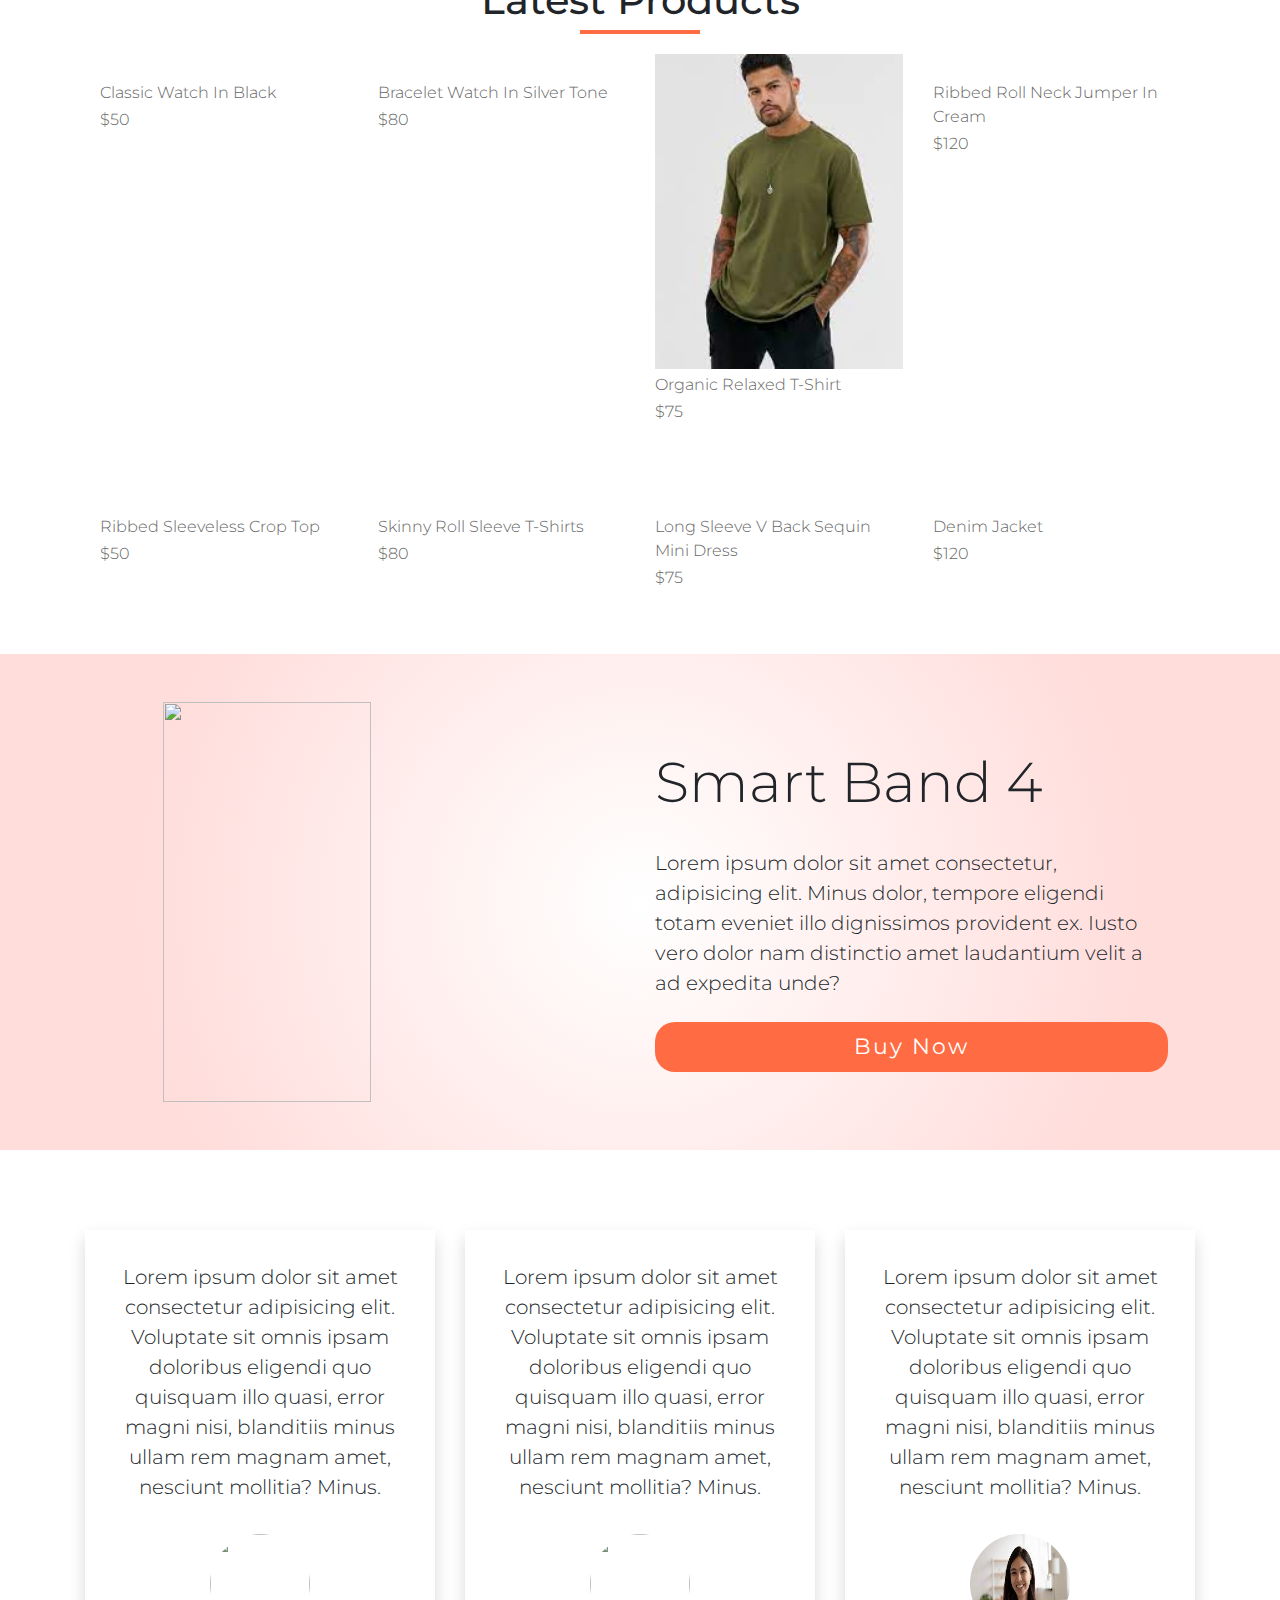
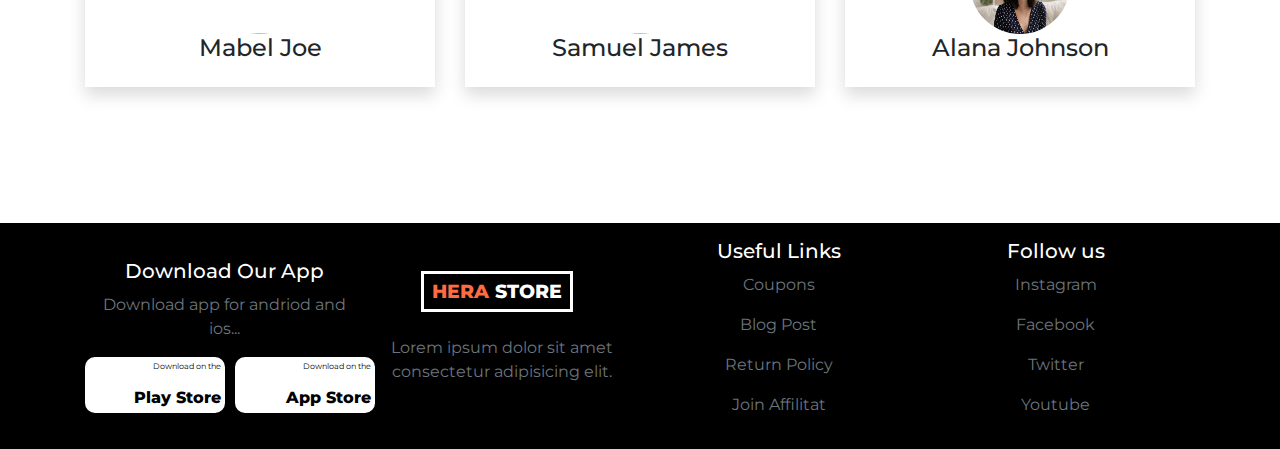
==== commit 138cce52: "," ====
--- a/index.html
+++ b/index.html
@@ -569,6 +569,38 @@
                 <h5>Download Our App</h5>
 
                 <p class="text-muted"> Download app for andriod and ios...</p>
+
+                <div class="apps">
+
+                    <div class="app">
+                        <i class="fab fa-google-play"></i>
+
+                       
+
+                            <p> Download on the</p>
+
+                            <h3>Play Store</h3>
+    
+                     
+
+
+
+                    </div>
+                    <div class="app">
+                        <i class="fab fa-apple"></i>
+
+                       
+
+                            <p> Download on the</p>
+
+                            <h3>App Store</h3>
+    
+                     
+
+
+
+                    </div>
+                </div>
             </div>
 
 
--- a/style.css
+++ b/style.css
@@ -416,11 +416,49 @@
   text-align: right;
 }
 
-
+.apps{
+  display:flex;
+}
+
+.app i{
+  float: left;
+  font-size: 2.5rem;
+  line-height: 1;
+  padding-left: .5rem;
+ 
+}
+
+
+
+.app{
+  background-color:  #ffffff;
+  height: 3.5rem;
+  margin-left: 10px;
+  border-radius: 10px;
+  width: 140px;
+  font-size: .5em;
+  padding: 0.2rem 0.4em;
+  color: black;
+
+}
+
+.app h3{
+  font-size: 1rem;
+ 
+}
 .white-border{
   border: 3px solid white;
 }
 
+
+.app h3{
+  float: right;
+  font-weight: 800;
+}
+
+.app p {
+  float: right;
+}
 .footer-section h5{
   margin-bottom: .6rem;
 }
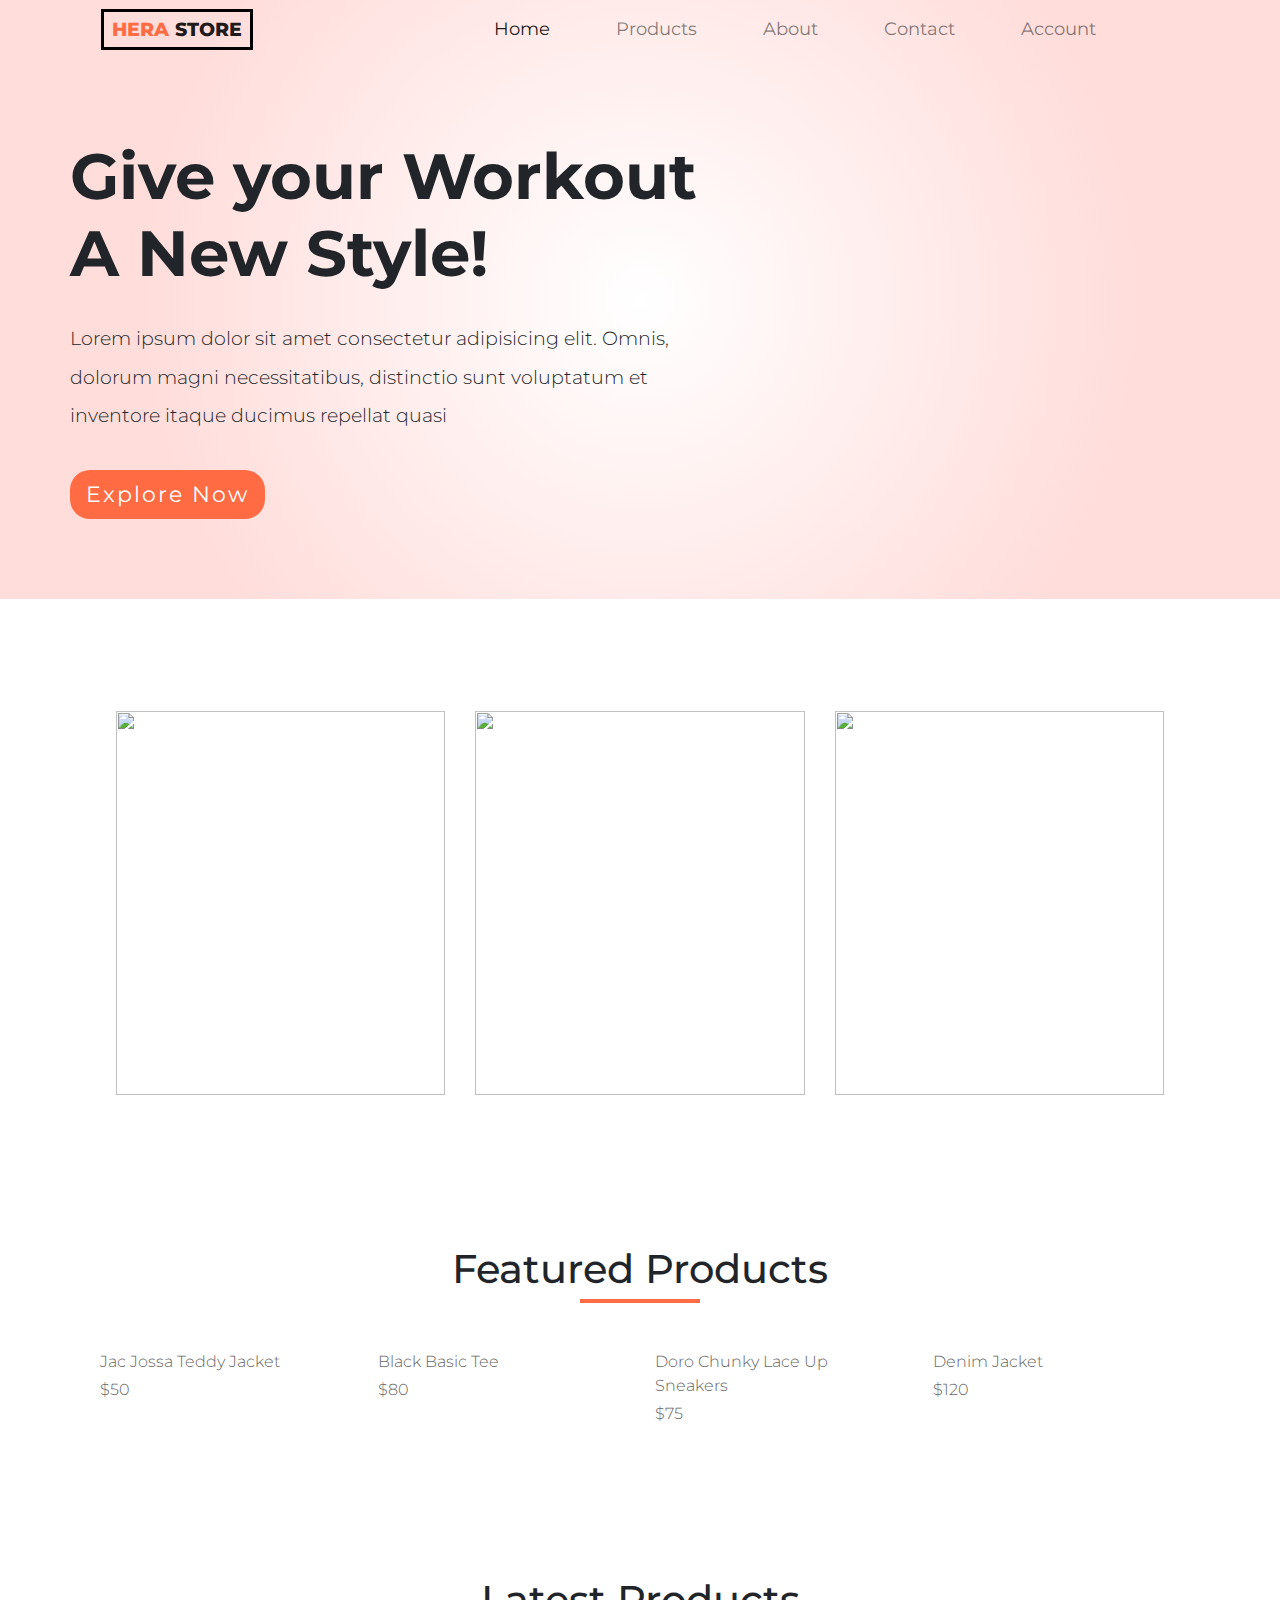
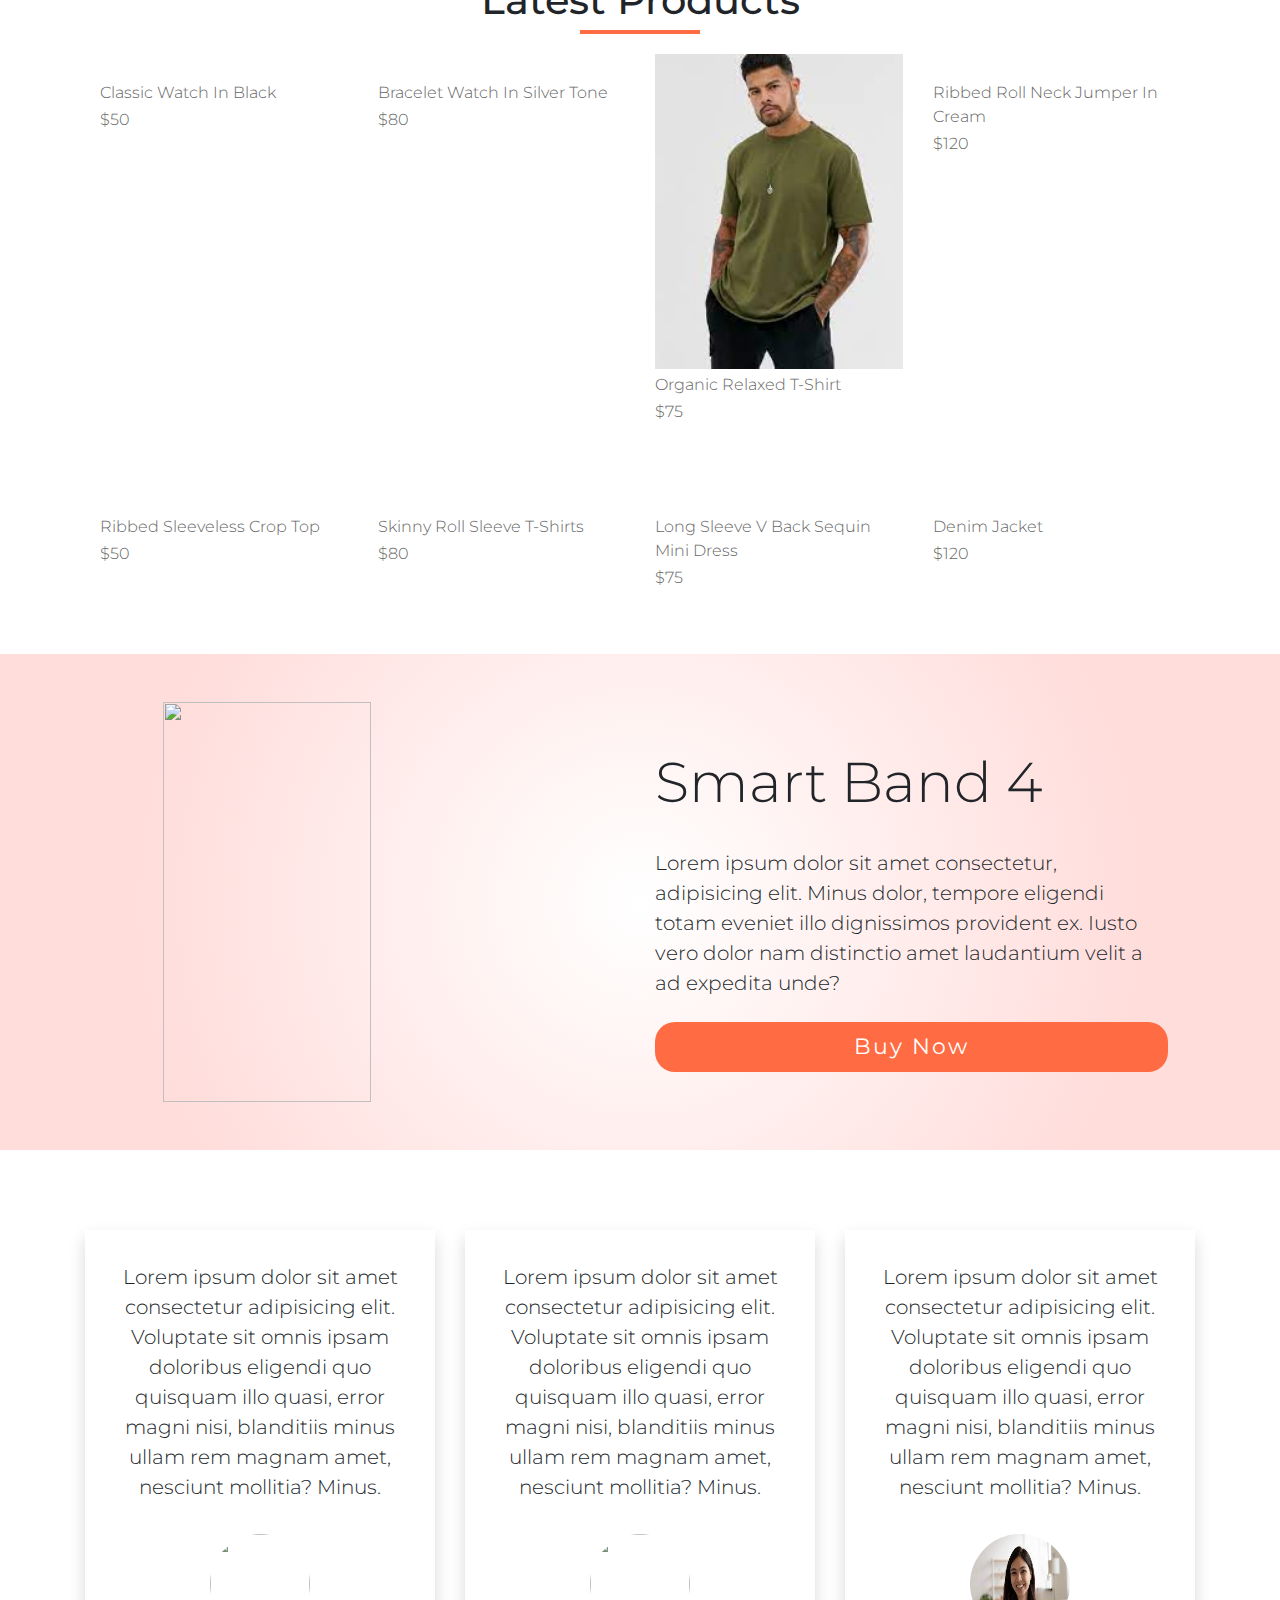
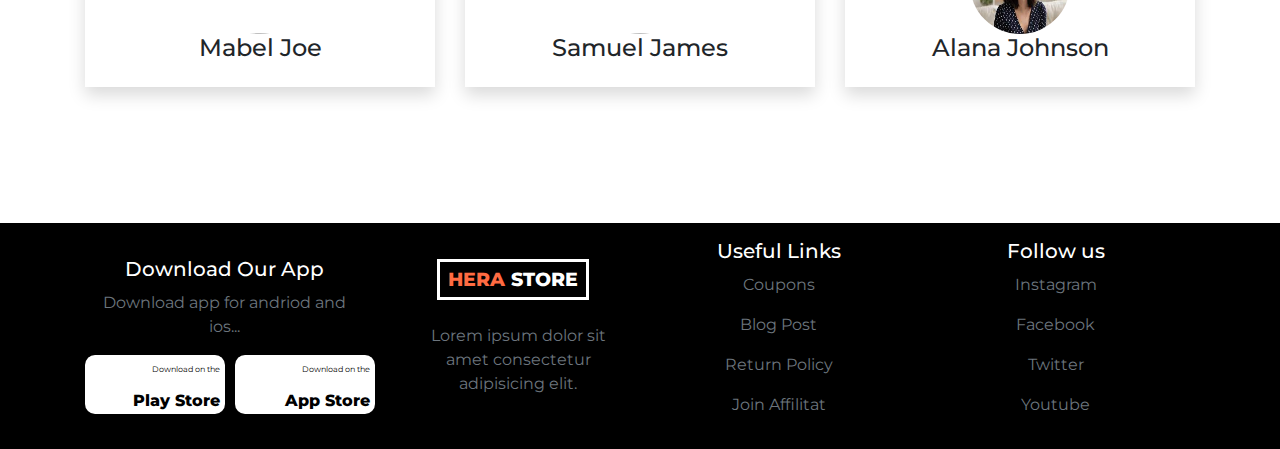
==== commit a65a28c0: "Update index.html" ====
--- a/index.html
+++ b/index.html
@@ -605,7 +605,7 @@
 
 
 
-            <div class="col-md-3 footer-section">          <div class="mb-4 white-border logo navbar-brand"><span class=orange>hera </span> Store</div>             <p class="text-muted">Lorem ipsum dolor sit amet consectetur adipisicing elit. </p>
+            <div class="col-md-3 footer-section pl-5">          <div class="mb-4 white-border logo navbar-brand "><span class=orange>hera </span> Store</div>             <p class="text-muted">Lorem ipsum dolor sit amet consectetur adipisicing elit. </p>
         </div>
             <div class="col-md-3 footer-section"><h5>Useful Links</h5>
                 <p class="text-muted">Coupons</p>
--- a/style.css
+++ b/style.css
@@ -432,12 +432,12 @@
 
 .app{
   background-color:  #ffffff;
-  height: 3.5rem;
+  height: 3.7rem;
   margin-left: 10px;
   border-radius: 10px;
   width: 140px;
   font-size: .5em;
-  padding: 0.2rem 0.4em;
+  padding: 0.5rem 0.6em;
   color: black;
 
 }
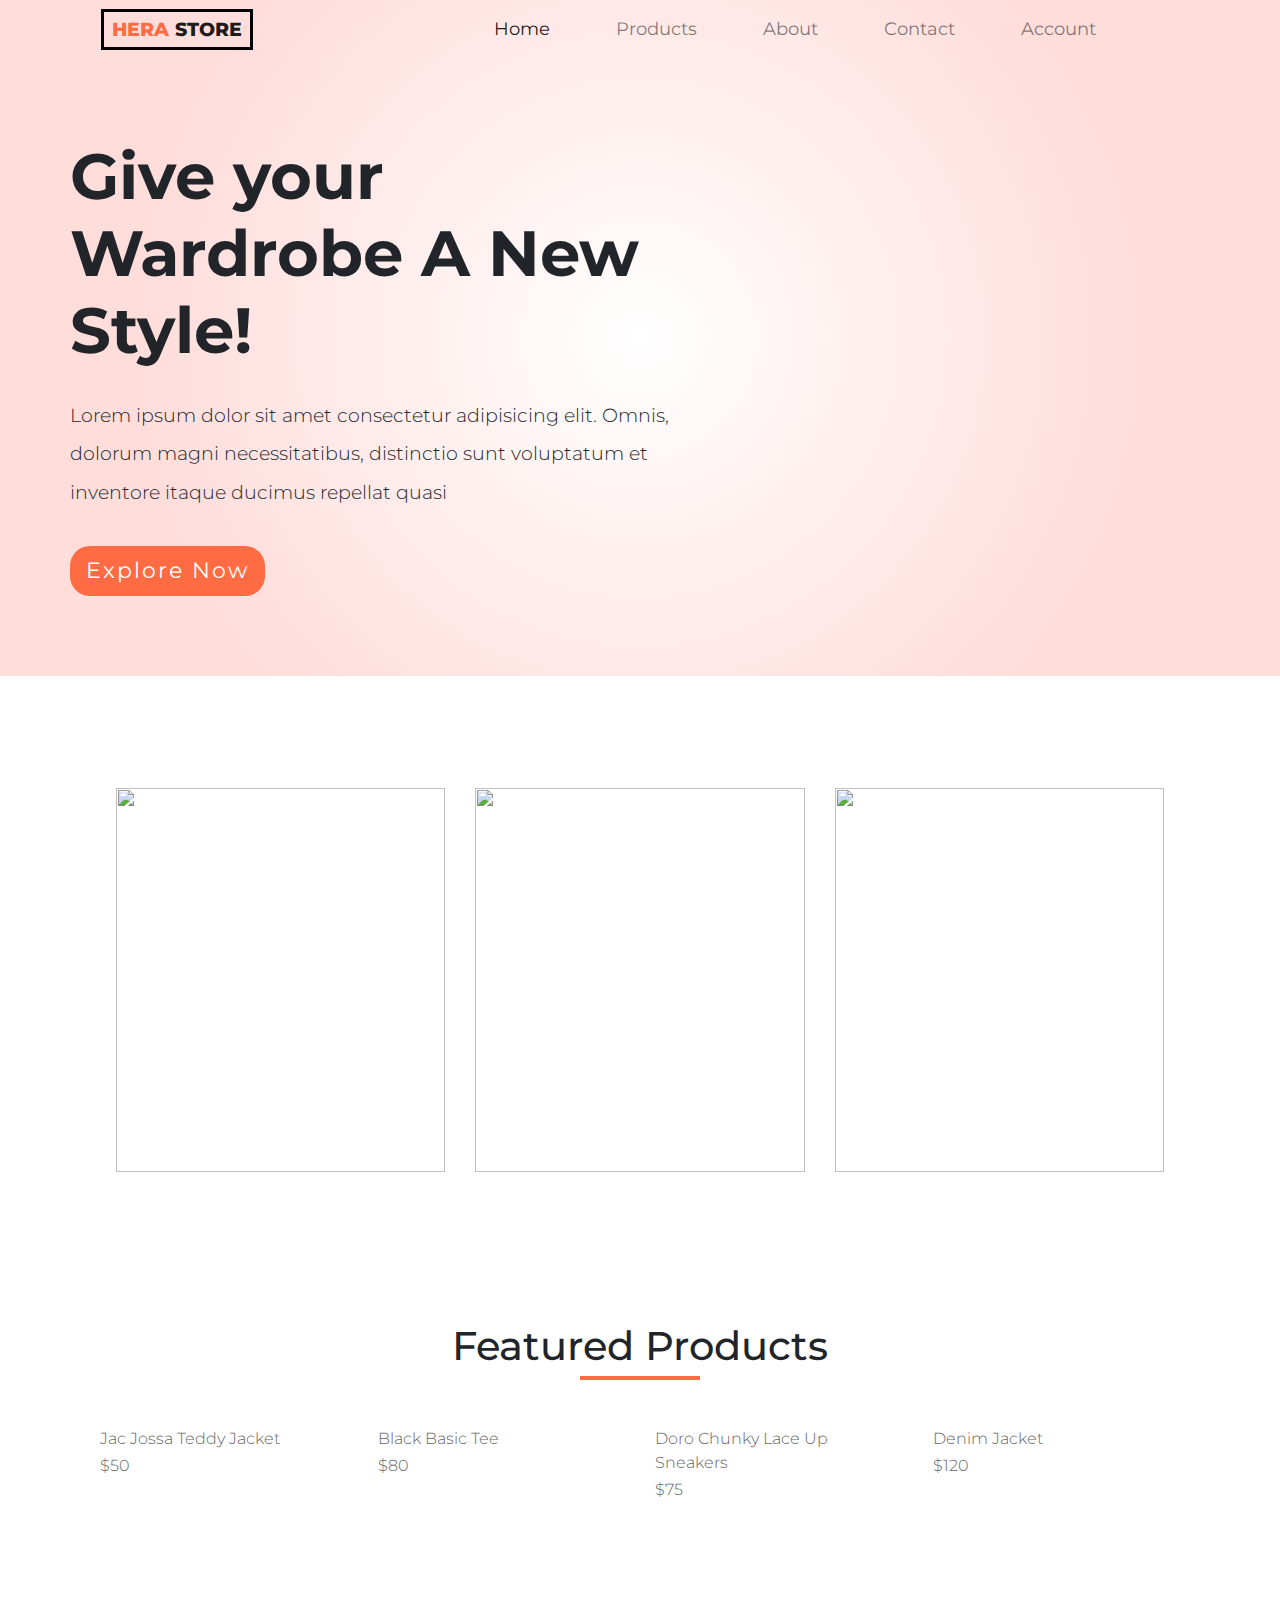
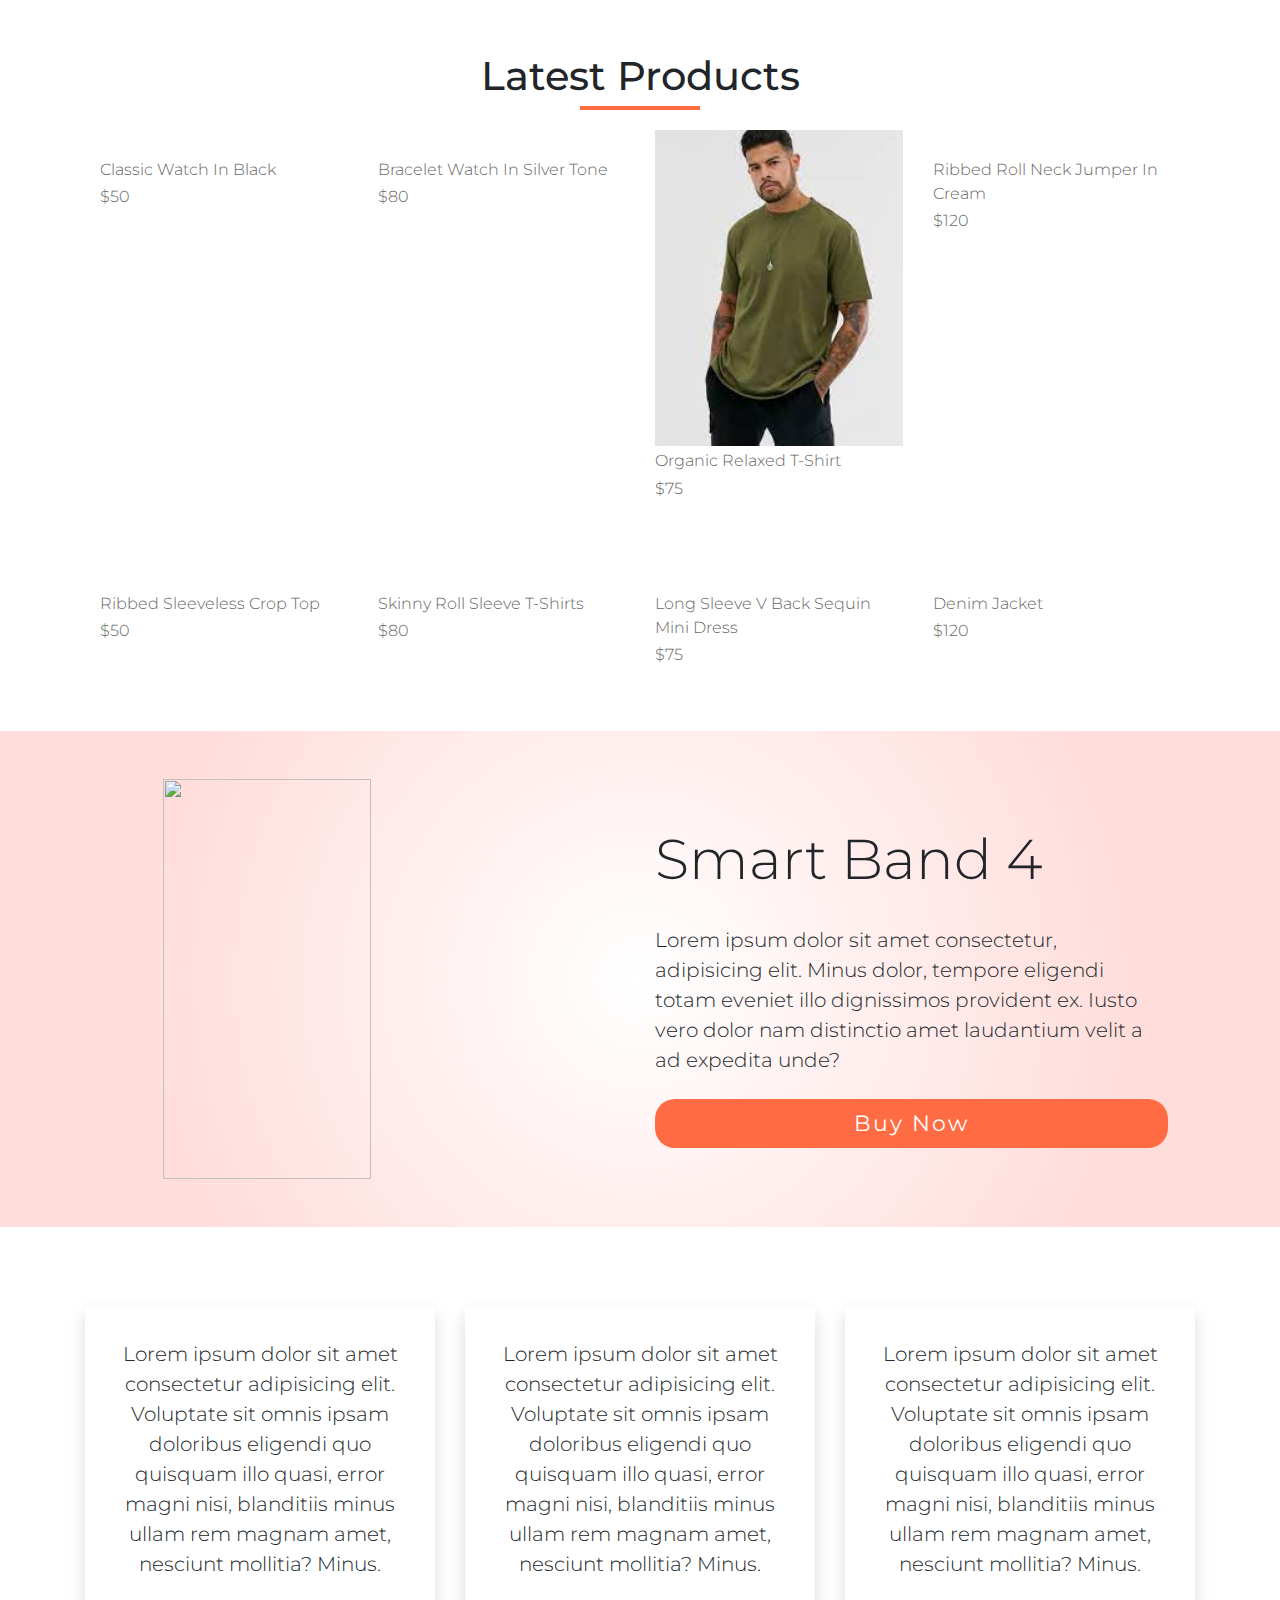
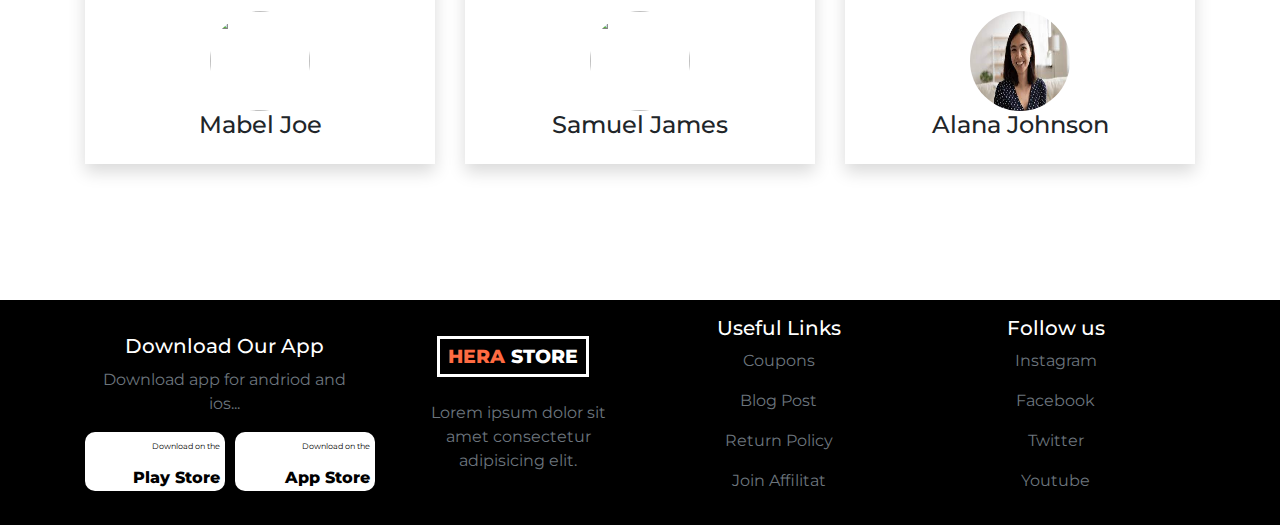
==== commit 5f620a24: "Update index.html" ====
--- a/index.html
+++ b/index.html
@@ -57,7 +57,7 @@
             <div class="row">
         <div class="details-box col-md-7 col-xs-12">
 
-            <h1>Give your Workout A New Style!</h1>
+            <h1>Give your Wardrobe A New Style!</h1>
             <p class="lead">Lorem ipsum dolor sit amet consectetur adipisicing elit. Omnis, dolorum magni necessitatibus, distinctio sunt voluptatum et inventore itaque ducimus repellat quasi</p>
 
             <button>Explore Now <i class="fas fa-angle-double-right"></i>
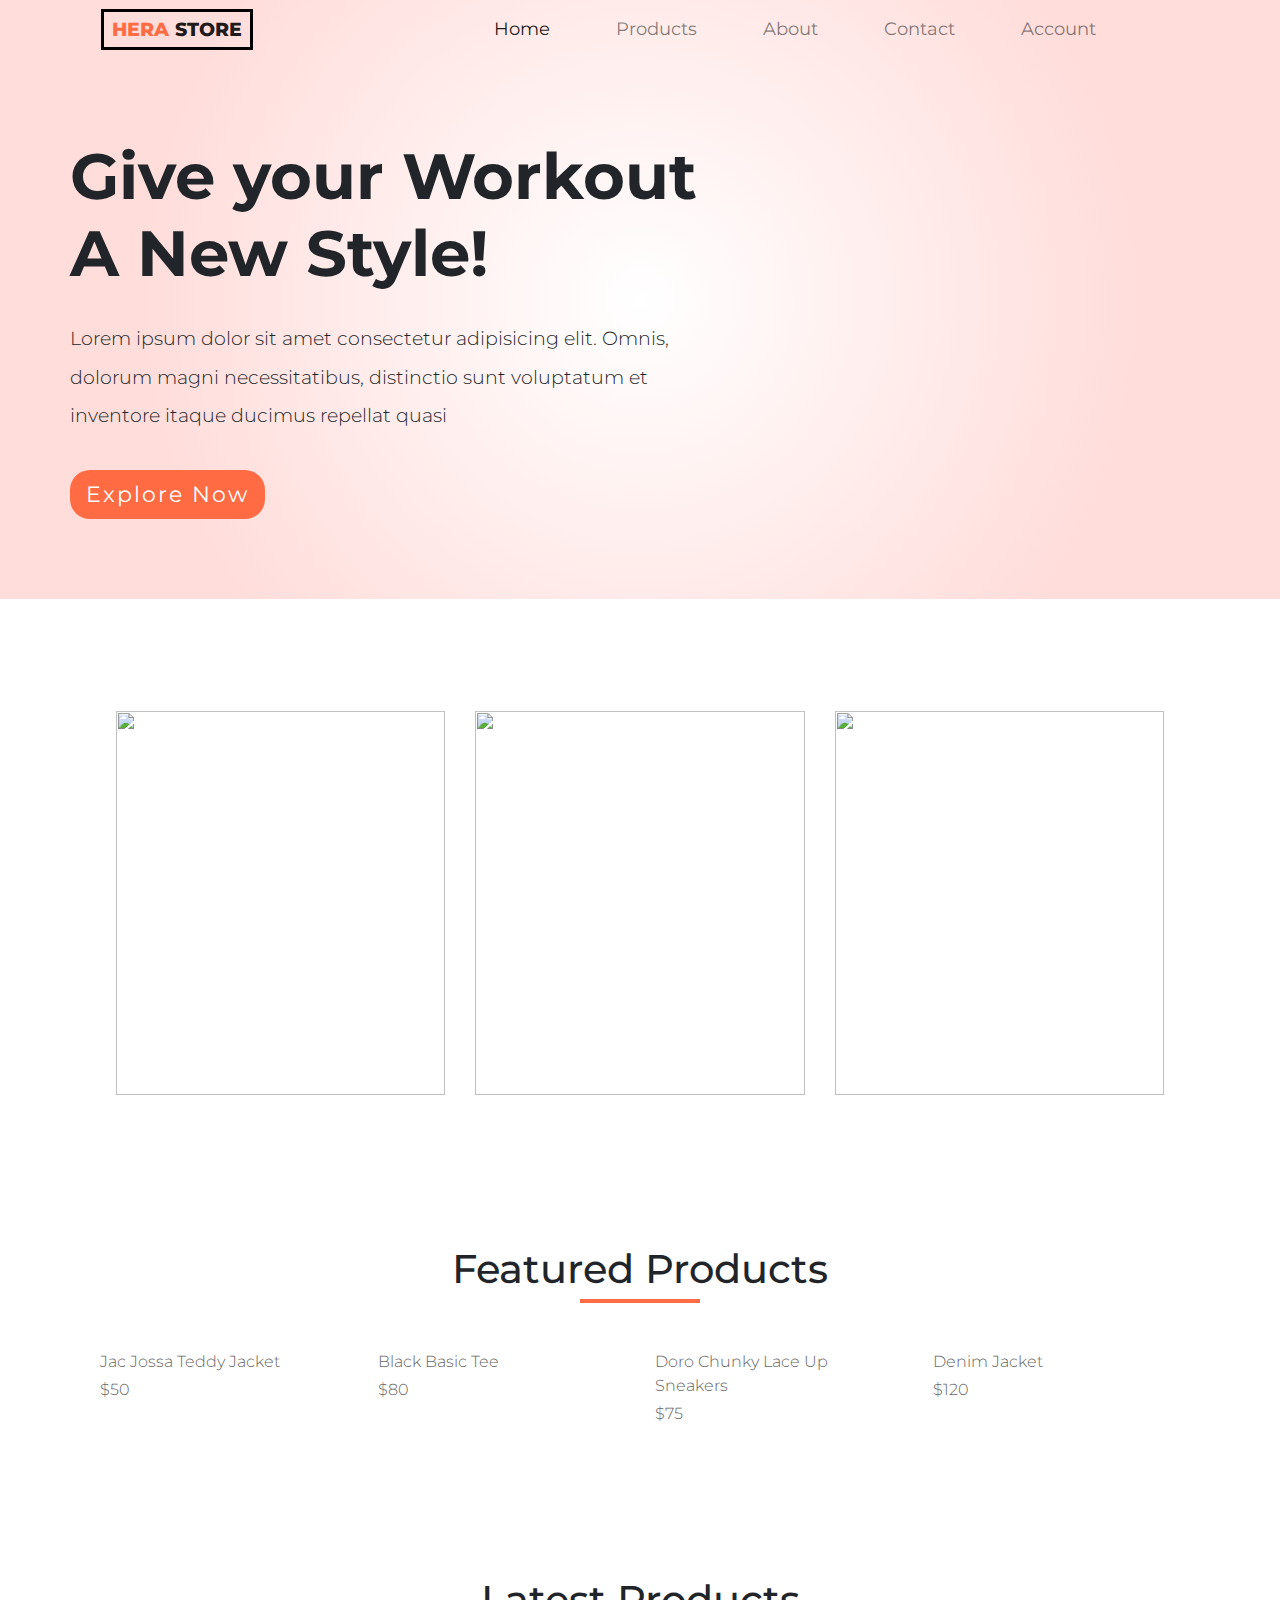
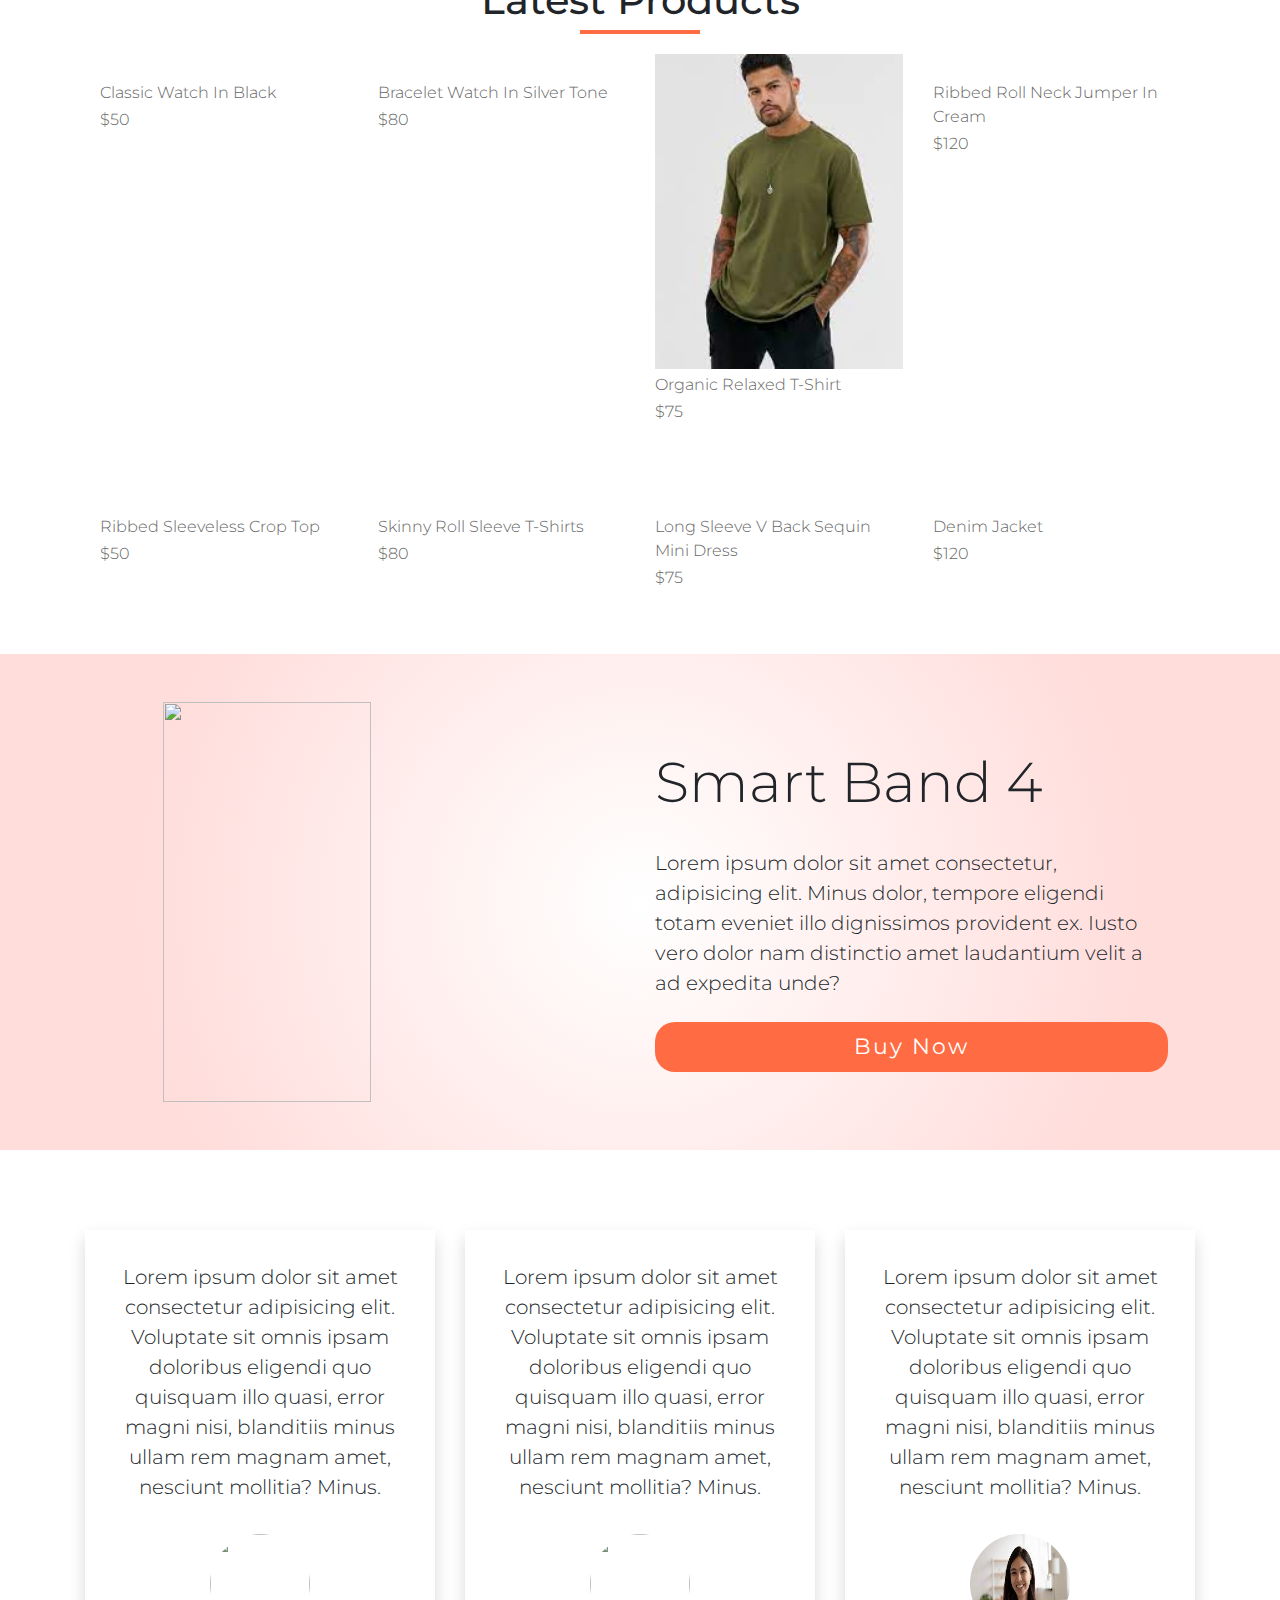
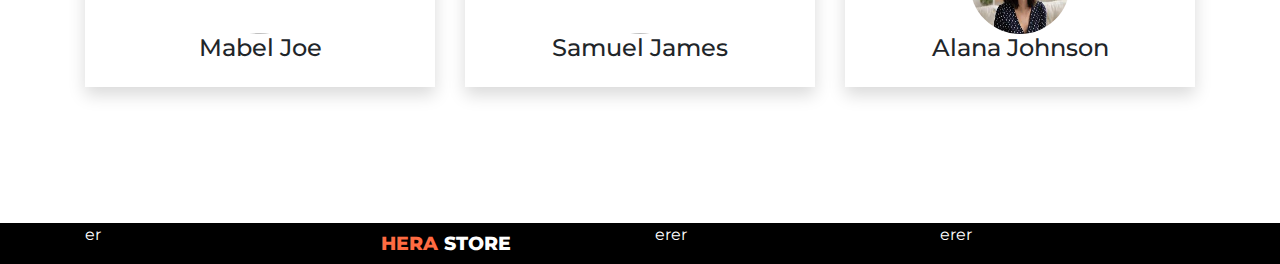
==== commit 4dddba8c: "c" ====
--- a/index.html
+++ b/index.html
@@ -43,8 +43,8 @@
                   <li class="nav-item">
                     <a class="nav-link" href="#">Account</a>
                   </li>
-                   <li class="nav-item">
-                    <i class="fas fa-shopping-bag"></i>
+                   <li class="nav-item ">
+                    <i class="fas fa-shopping-bag cart-btn"></i>
                   </li>
                 
                 
@@ -57,7 +57,7 @@
             <div class="row">
         <div class="details-box col-md-7 col-xs-12">
 
-            <h1>Give your Wardrobe A New Style!</h1>
+            <h1>Give your Workout A New Style!</h1>
             <p class="lead">Lorem ipsum dolor sit amet consectetur adipisicing elit. Omnis, dolorum magni necessitatibus, distinctio sunt voluptatum et inventore itaque ducimus repellat quasi</p>
 
             <button>Explore Now <i class="fas fa-angle-double-right"></i>
@@ -561,67 +561,12 @@
 
     <div class="container">
 
-        <div class="row p-3">
-
-            <div class="col-md-3 footer-section">
-
-
-                <h5>Download Our App</h5>
-
-                <p class="text-muted"> Download app for andriod and ios...</p>
-
-                <div class="apps">
-
-                    <div class="app">
-                        <i class="fab fa-google-play"></i>
-
-                       
-
-                            <p> Download on the</p>
-
-                            <h3>Play Store</h3>
-    
-                     
-
-
-
-                    </div>
-                    <div class="app">
-                        <i class="fab fa-apple"></i>
-
-                       
-
-                            <p> Download on the</p>
-
-                            <h3>App Store</h3>
-    
-                     
-
-
-
-                    </div>
-                </div>
-            </div>
-
-
-
-            <div class="col-md-3 footer-section pl-5">          <div class="mb-4 white-border logo navbar-brand "><span class=orange>hera </span> Store</div>             <p class="text-muted">Lorem ipsum dolor sit amet consectetur adipisicing elit. </p>
-        </div>
-            <div class="col-md-3 footer-section"><h5>Useful Links</h5>
-                <p class="text-muted">Coupons</p>
-                <p class="text-muted">Blog Post</p>
-                <p class="text-muted">Return Policy</p>
-                <p class="text-muted">Join Affilitat</p>
-            </div>
-         
-            <div class="col-md-3 footer-section">
-<h5>Follow us</h5>
-
-<p class="text-muted">Instagram</p>
-<p class="text-muted">Facebook</p>
-<p class="text-muted">Twitter</p>
-<p class="text-muted">Youtube</p>
-            </div>
+        <div class="row">
+
+            <div class="col-md-3">er</div>
+            <div class="col-md-3">          <div class="logo navbar-brand"><span class=orange>hera </span> Store</div></div>
+            <div class="col-md-3">erer</div>
+            <div class="col-md-3">erer</div>
         </div>
     </div>
 
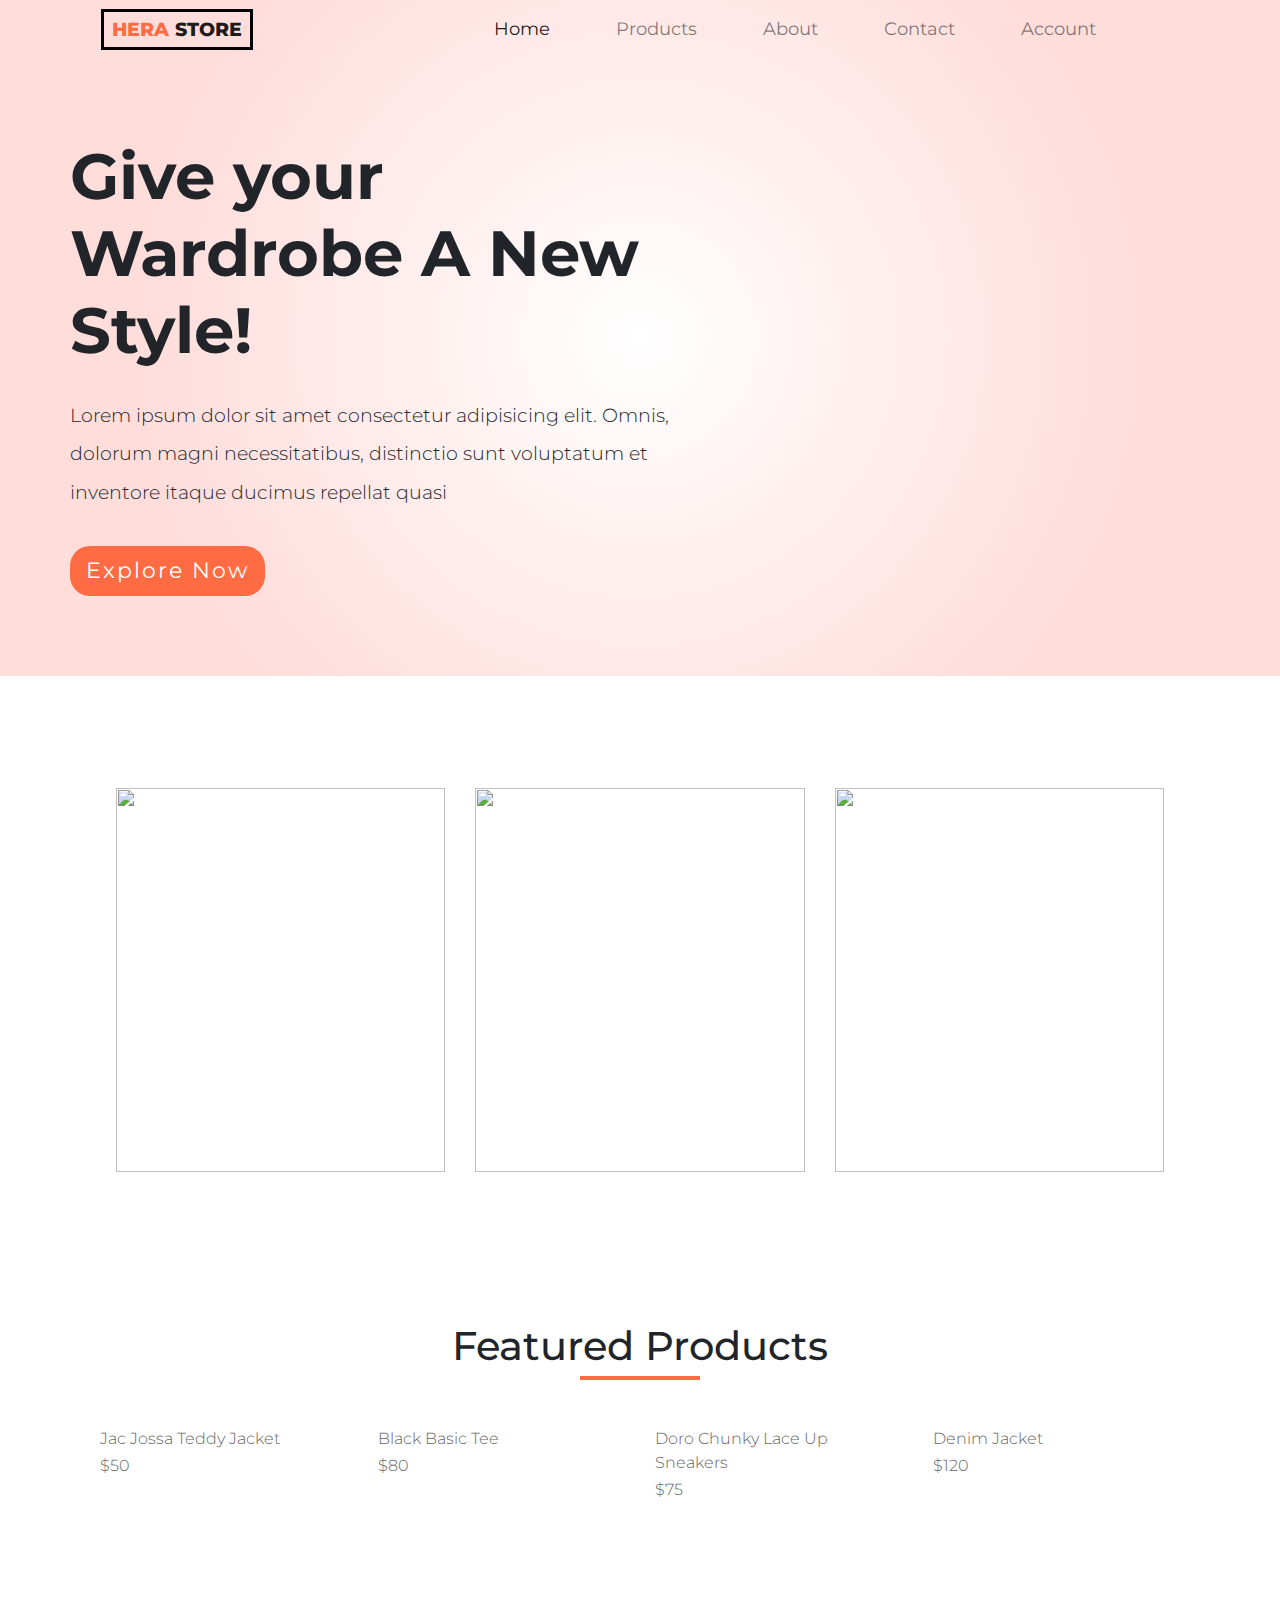
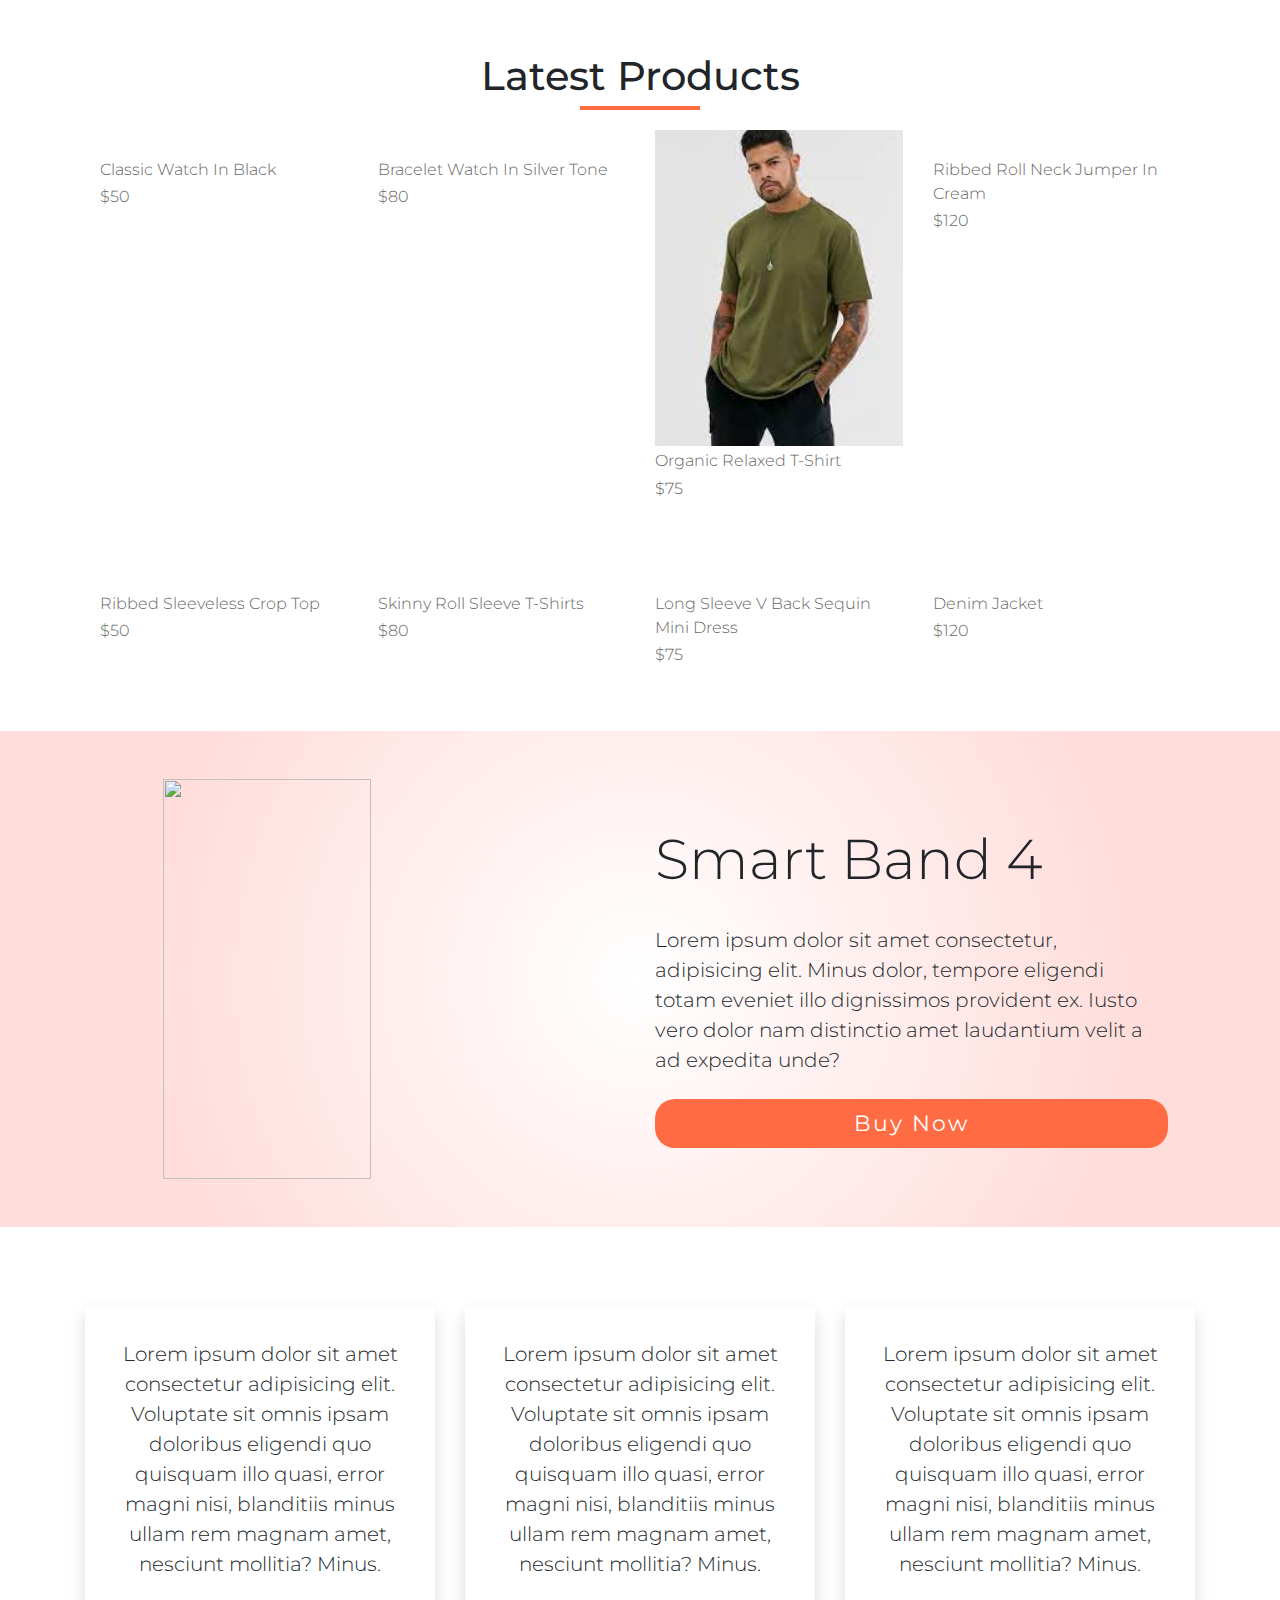
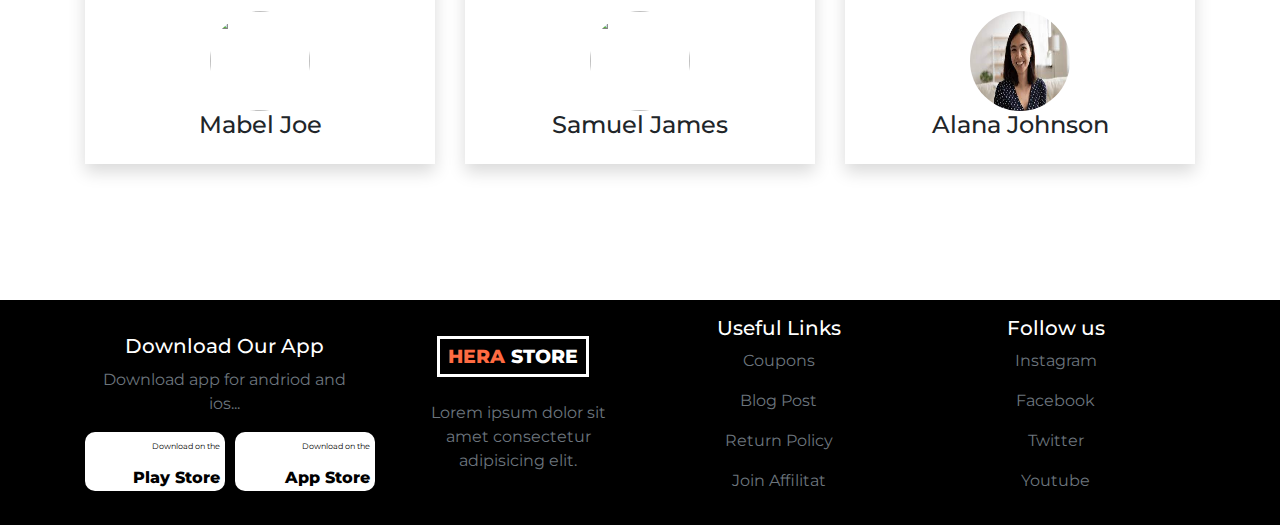
==== commit 558f669a: "Merge branch 'main' of https://github.com/MehyarBelal/TBA-E-Commerce-Fashion-Website into main" ====
--- a/index.html
+++ b/index.html
@@ -57,7 +57,7 @@
             <div class="row">
         <div class="details-box col-md-7 col-xs-12">
 
-            <h1>Give your Workout A New Style!</h1>
+            <h1>Give your Wardrobe A New Style!</h1>
             <p class="lead">Lorem ipsum dolor sit amet consectetur adipisicing elit. Omnis, dolorum magni necessitatibus, distinctio sunt voluptatum et inventore itaque ducimus repellat quasi</p>
 
             <button>Explore Now <i class="fas fa-angle-double-right"></i>
@@ -561,12 +561,67 @@
 
     <div class="container">
 
-        <div class="row">
-
-            <div class="col-md-3">er</div>
-            <div class="col-md-3">          <div class="logo navbar-brand"><span class=orange>hera </span> Store</div></div>
-            <div class="col-md-3">erer</div>
-            <div class="col-md-3">erer</div>
+        <div class="row p-3">
+
+            <div class="col-md-3 footer-section">
+
+
+                <h5>Download Our App</h5>
+
+                <p class="text-muted"> Download app for andriod and ios...</p>
+
+                <div class="apps">
+
+                    <div class="app">
+                        <i class="fab fa-google-play"></i>
+
+                       
+
+                            <p> Download on the</p>
+
+                            <h3>Play Store</h3>
+    
+                     
+
+
+
+                    </div>
+                    <div class="app">
+                        <i class="fab fa-apple"></i>
+
+                       
+
+                            <p> Download on the</p>
+
+                            <h3>App Store</h3>
+    
+                     
+
+
+
+                    </div>
+                </div>
+            </div>
+
+
+
+            <div class="col-md-3 footer-section pl-5">          <div class="mb-4 white-border logo navbar-brand "><span class=orange>hera </span> Store</div>             <p class="text-muted">Lorem ipsum dolor sit amet consectetur adipisicing elit. </p>
+        </div>
+            <div class="col-md-3 footer-section"><h5>Useful Links</h5>
+                <p class="text-muted">Coupons</p>
+                <p class="text-muted">Blog Post</p>
+                <p class="text-muted">Return Policy</p>
+                <p class="text-muted">Join Affilitat</p>
+            </div>
+         
+            <div class="col-md-3 footer-section">
+<h5>Follow us</h5>
+
+<p class="text-muted">Instagram</p>
+<p class="text-muted">Facebook</p>
+<p class="text-muted">Twitter</p>
+<p class="text-muted">Youtube</p>
+            </div>
         </div>
     </div>
 
